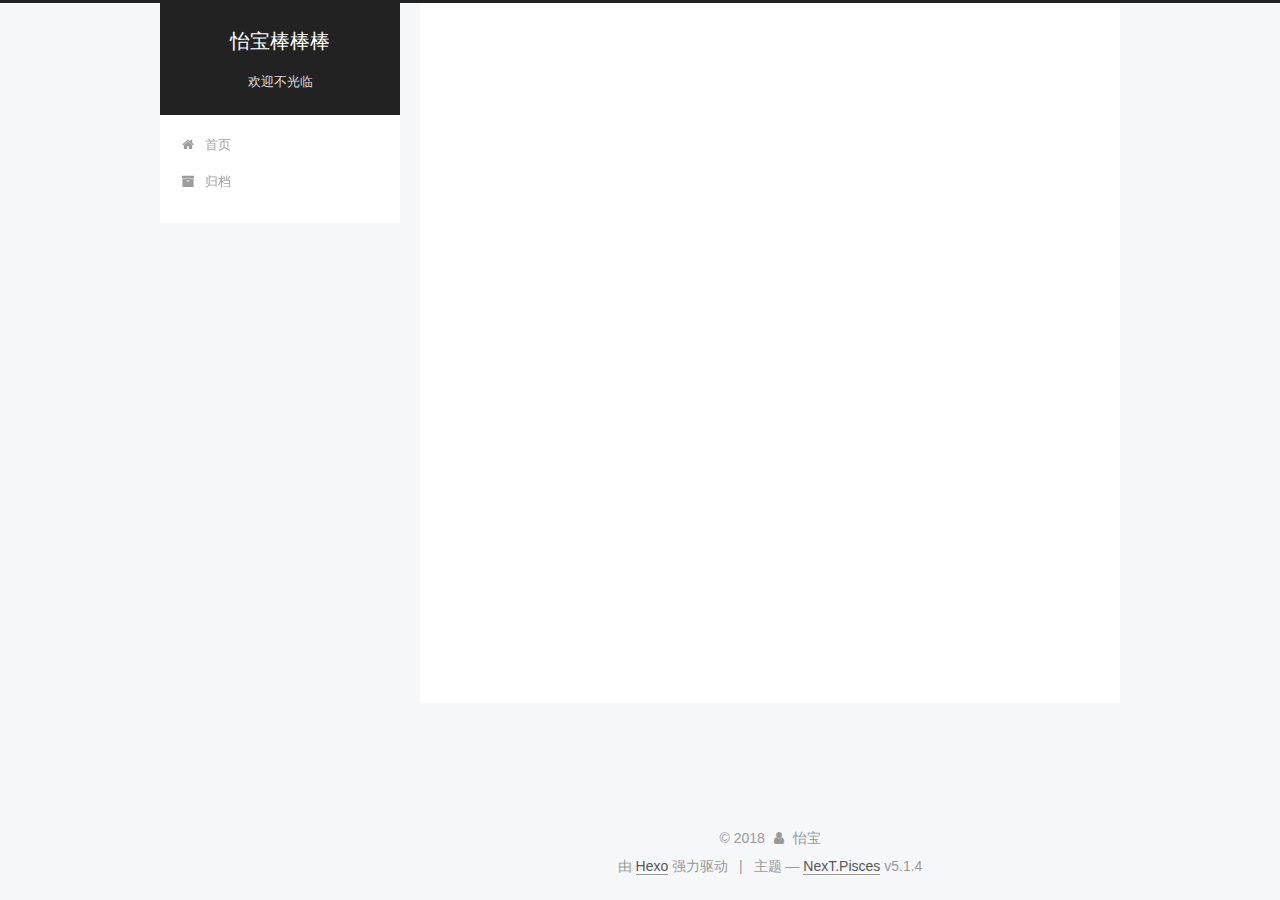
==== archives/index.html @ 4273680c "Site updated: 2018-04-27 15:50:08" ====
<!DOCTYPE html>



  


<html class="theme-next pisces use-motion" lang="zh-Hans">
<head>
  <meta charset="UTF-8"/>
<meta http-equiv="X-UA-Compatible" content="IE=edge" />
<meta name="viewport" content="width=device-width, initial-scale=1, maximum-scale=1"/>
<meta name="theme-color" content="#222">









<meta http-equiv="Cache-Control" content="no-transform" />
<meta http-equiv="Cache-Control" content="no-siteapp" />
















  
  
  <link href="/lib/fancybox/source/jquery.fancybox.css?v=2.1.5" rel="stylesheet" type="text/css" />







<link href="/lib/font-awesome/css/font-awesome.min.css?v=4.6.2" rel="stylesheet" type="text/css" />

<link href="/css/main.css?v=5.1.4" rel="stylesheet" type="text/css" />


  <link rel="apple-touch-icon" sizes="180x180" href="/images/apple-touch-icon-next.png?v=5.1.4">


  <link rel="icon" type="image/png" sizes="32x32" href="/images/favicon-32x32-next.png?v=5.1.4">


  <link rel="icon" type="image/png" sizes="16x16" href="/images/favicon-16x16-next.png?v=5.1.4">


  <link rel="mask-icon" href="/images/logo.svg?v=5.1.4" color="#222">





  <meta name="keywords" content="Hexo, NexT" />










<meta name="description" content="生命给予你时柠檬做柠檬水">
<meta property="og:type" content="website">
<meta property="og:title" content="怡宝棒棒棒">
<meta property="og:url" content="hestia1997.github.io/archives/index.html">
<meta property="og:site_name" content="怡宝棒棒棒">
<meta property="og:description" content="生命给予你时柠檬做柠檬水">
<meta property="og:locale" content="zh-Hans">
<meta name="twitter:card" content="summary">
<meta name="twitter:title" content="怡宝棒棒棒">
<meta name="twitter:description" content="生命给予你时柠檬做柠檬水">



<script type="text/javascript" id="hexo.configurations">
  var NexT = window.NexT || {};
  var CONFIG = {
    root: '/',
    scheme: 'Pisces',
    version: '5.1.4',
    sidebar: {"position":"left","display":"post","offset":12,"b2t":false,"scrollpercent":false,"onmobile":false},
    fancybox: true,
    tabs: true,
    motion: {"enable":true,"async":false,"transition":{"post_block":"fadeIn","post_header":"slideDownIn","post_body":"slideDownIn","coll_header":"slideLeftIn","sidebar":"slideUpIn"}},
    duoshuo: {
      userId: '0',
      author: '博主'
    },
    algolia: {
      applicationID: '',
      apiKey: '',
      indexName: '',
      hits: {"per_page":10},
      labels: {"input_placeholder":"Search for Posts","hits_empty":"We didn't find any results for the search: ${query}","hits_stats":"${hits} results found in ${time} ms"}
    }
  };
</script>



  <link rel="canonical" href="hestia1997.github.io/archives/"/>





  <title>归档 | 怡宝棒棒棒</title>
  








</head>

<body itemscope itemtype="http://schema.org/WebPage" lang="zh-Hans">

  
  
    
  

  <div class="container sidebar-position-left page-archive">
    <div class="headband"></div>

    <header id="header" class="header" itemscope itemtype="http://schema.org/WPHeader">
      <div class="header-inner"><div class="site-brand-wrapper">
  <div class="site-meta ">
    

    <div class="custom-logo-site-title">
      <a href="/"  class="brand" rel="start">
        <span class="logo-line-before"><i></i></span>
        <span class="site-title">怡宝棒棒棒</span>
        <span class="logo-line-after"><i></i></span>
      </a>
    </div>
      
        <p class="site-subtitle">欢迎不光临</p>
      
  </div>

  <div class="site-nav-toggle">
    <button>
      <span class="btn-bar"></span>
      <span class="btn-bar"></span>
      <span class="btn-bar"></span>
    </button>
  </div>
</div>

<nav class="site-nav">
  

  
    <ul id="menu" class="menu">
      
        
        <li class="menu-item menu-item-home">
          <a href="/" rel="section">
            
              <i class="menu-item-icon fa fa-fw fa-home"></i> <br />
            
            首页
          </a>
        </li>
      
        
        <li class="menu-item menu-item-archives">
          <a href="/archives/" rel="section">
            
              <i class="menu-item-icon fa fa-fw fa-archive"></i> <br />
            
            归档
          </a>
        </li>
      

      
    </ul>
  

  
</nav>



 </div>
    </header>

    <main id="main" class="main">
      <div class="main-inner">
        <div class="content-wrap">
          <div id="content" class="content">
            

  
  
  
  <div class="post-block archive">
    <div id="posts" class="posts-collapse">
      <span class="archive-move-on"></span>

      <span class="archive-page-counter">
        
        
        
          
        
        嗯..! 目前共计 1 篇日志。 继续努力。
      </span>

      

        
        
        

        
          
          <div class="collection-title">
            <h1 class="archive-year" id="archive-year-2018">2018</h1>
          </div>
        
        

        

  <article class="post post-type-normal" itemscope itemtype="http://schema.org/Article">
    <header class="post-header">

      <h2 class="post-title">
        
            <a class="post-title-link" href="/2018/04/27/hello-world/" itemprop="url">
              
                <span itemprop="name">Hello World</span>
              
            </a>
        
      </h2>

      <div class="post-meta">
        <time class="post-time" itemprop="dateCreated"
              datetime="2018-04-27T12:58:13+08:00"
              content="2018-04-27" >
          04-27
        </time>
      </div>

    </header>
  </article>



      

    </div>
  </div>
  
  
  

  



          </div>
          


          

        </div>
        
          
  
  <div class="sidebar-toggle">
    <div class="sidebar-toggle-line-wrap">
      <span class="sidebar-toggle-line sidebar-toggle-line-first"></span>
      <span class="sidebar-toggle-line sidebar-toggle-line-middle"></span>
      <span class="sidebar-toggle-line sidebar-toggle-line-last"></span>
    </div>
  </div>

  <aside id="sidebar" class="sidebar">
    
    <div class="sidebar-inner">

      

      

      <section class="site-overview-wrap sidebar-panel sidebar-panel-active">
        <div class="site-overview">
          <div class="site-author motion-element" itemprop="author" itemscope itemtype="http://schema.org/Person">
            
              <p class="site-author-name" itemprop="name">怡宝</p>
              <p class="site-description motion-element" itemprop="description">生命给予你时柠檬做柠檬水</p>
          </div>

          <nav class="site-state motion-element">

            
              <div class="site-state-item site-state-posts">
              
                <a href="/archives/">
              
                  <span class="site-state-item-count">1</span>
                  <span class="site-state-item-name">日志</span>
                </a>
              </div>
            

            

            

          </nav>

          

          

          
          

          
          

          

        </div>
      </section>

      

      

    </div>
  </aside>


        
      </div>
    </main>

    <footer id="footer" class="footer">
      <div class="footer-inner">
        <div class="copyright">&copy; <span itemprop="copyrightYear">2018</span>
  <span class="with-love">
    <i class="fa fa-user"></i>
  </span>
  <span class="author" itemprop="copyrightHolder">怡宝</span>

  
</div>


  <div class="powered-by">由 <a class="theme-link" target="_blank" href="https://hexo.io">Hexo</a> 强力驱动</div>



  <span class="post-meta-divider">|</span>



  <div class="theme-info">主题 &mdash; <a class="theme-link" target="_blank" href="https://github.com/iissnan/hexo-theme-next">NexT.Pisces</a> v5.1.4</div>




        







        
      </div>
    </footer>

    
      <div class="back-to-top">
        <i class="fa fa-arrow-up"></i>
        
      </div>
    

    

  </div>

  

<script type="text/javascript">
  if (Object.prototype.toString.call(window.Promise) !== '[object Function]') {
    window.Promise = null;
  }
</script>









  












  
  
    <script type="text/javascript" src="/lib/jquery/index.js?v=2.1.3"></script>
  

  
  
    <script type="text/javascript" src="/lib/fastclick/lib/fastclick.min.js?v=1.0.6"></script>
  

  
  
    <script type="text/javascript" src="/lib/jquery_lazyload/jquery.lazyload.js?v=1.9.7"></script>
  

  
  
    <script type="text/javascript" src="/lib/velocity/velocity.min.js?v=1.2.1"></script>
  

  
  
    <script type="text/javascript" src="/lib/velocity/velocity.ui.min.js?v=1.2.1"></script>
  

  
  
    <script type="text/javascript" src="/lib/fancybox/source/jquery.fancybox.pack.js?v=2.1.5"></script>
  


  


  <script type="text/javascript" src="/js/src/utils.js?v=5.1.4"></script>

  <script type="text/javascript" src="/js/src/motion.js?v=5.1.4"></script>



  
  


  <script type="text/javascript" src="/js/src/affix.js?v=5.1.4"></script>

  <script type="text/javascript" src="/js/src/schemes/pisces.js?v=5.1.4"></script>



  

  


  <script type="text/javascript" src="/js/src/bootstrap.js?v=5.1.4"></script>



  


  




	





  





  












  





  

  

  

  
  

  

  

  

</body>
</html>
---- css/main.css ----
/* normalize.css v3.0.2 | MIT License | git.io/normalize */
html {
  font-family: sans-serif; /* 1 */
  -ms-text-size-adjust: 100%; /* 2 */
  -webkit-text-size-adjust: 100%; /* 2 */
}
body {
  margin: 0;
}
article,
aside,
details,
figcaption,
figure,
footer,
header,
hgroup,
main,
menu,
nav,
section,
summary {
  display: block;
}
audio,
canvas,
progress,
video {
  display: inline-block; /* 1 */
  vertical-align: baseline; /* 2 */
}
audio:not([controls]) {
  display: none;
  height: 0;
}
[hidden],
template {
  display: none;
}
a {
  background-color: transparent;
}
a:active,
a:hover {
  outline: 0;
}
abbr[title] {
  border-bottom: 1px dotted;
}
b,
strong {
  font-weight: bold;
}
dfn {
  font-style: italic;
}
h1 {
  font-size: 2em;
  margin: 0.67em 0;
}
mark {
  background: #ff0;
  color: #000;
}
small {
  font-size: 80%;
}
sub,
sup {
  font-size: 75%;
  line-height: 0;
  position: relative;
  vertical-align: baseline;
}
sup {
  top: -0.5em;
}
sub {
  bottom: -0.25em;
}
img {
  border: 0;
}
svg:not(:root) {
  overflow: hidden;
}
figure {
  margin: 1em 40px;
}
hr {
  -moz-box-sizing: content-box;
  box-sizing: content-box;
  height: 0;
}
pre {
  overflow: auto;
}
code,
kbd,
pre,
samp {
  font-family: monospace, monospace;
  font-size: 1em;
}
button,
input,
optgroup,
select,
textarea {
  color: inherit; /* 1 */
  font: inherit; /* 2 */
  margin: 0; /* 3 */
}
button {
  overflow: visible;
}
button,
select {
  text-transform: none;
}
button,
html input[type="button"],
input[type="reset"],
input[type="submit"] {
  -webkit-appearance: button; /* 2 */
  cursor: pointer; /* 3 */
}
button[disabled],
html input[disabled] {
  cursor: default;
}
button::-moz-focus-inner,
input::-moz-focus-inner {
  border: 0;
  padding: 0;
}
input {
  line-height: normal;
}
input[type="checkbox"],
input[type="radio"] {
  box-sizing: border-box; /* 1 */
  padding: 0; /* 2 */
}
input[type="number"]::-webkit-inner-spin-button,
input[type="number"]::-webkit-outer-spin-button {
  height: auto;
}
input[type="search"] {
  -webkit-appearance: textfield; /* 1 */
  -moz-box-sizing: content-box;
  -webkit-box-sizing: content-box; /* 2 */
  box-sizing: content-box;
}
input[type="search"]::-webkit-search-cancel-button,
input[type="search"]::-webkit-search-decoration {
  -webkit-appearance: none;
}
fieldset {
  border: 1px solid #c0c0c0;
  margin: 0 2px;
  padding: 0.35em 0.625em 0.75em;
}
legend {
  border: 0; /* 1 */
  padding: 0; /* 2 */
}
textarea {
  overflow: auto;
}
optgroup {
  font-weight: bold;
}
table {
  border-collapse: collapse;
  border-spacing: 0;
}
td,
th {
  padding: 0;
}
::selection {
  background: #262a30;
  color: #fff;
}
body {
  position: relative;
  font-family: 'Lato', "PingFang SC", "Microsoft YaHei", sans-serif;
  font-size: 14px;
  line-height: 2;
  color: #555;
  background: #f5f7f9;
}
@media (max-width: 767px) {
  body {
    padding-right: 0 !important;
  }
}
@media (min-width: 768px) and (max-width: 991px) {
  body {
    padding-right: 0 !important;
  }
}
@media (min-width: 1600px) {
  body {
    font-size: 16px;
  }
}
h1,
h2,
h3,
h4,
h5,
h6 {
  margin: 0;
  padding: 0;
  font-weight: bold;
  line-height: 1.5;
  font-family: 'Lato', "PingFang SC", "Microsoft YaHei", sans-serif;
}
h2,
h3,
h4,
h5,
h6 {
  margin: 20px 0 15px;
}
h1 {
  font-size: 22px;
}
@media (max-width: 767px) {
  h1 {
    font-size: 18px;
  }
}
h2 {
  font-size: 20px;
}
@media (max-width: 767px) {
  h2 {
    font-size: 16px;
  }
}
h3 {
  font-size: 18px;
}
@media (max-width: 767px) {
  h3 {
    font-size: 14px;
  }
}
h4 {
  font-size: 16px;
}
@media (max-width: 767px) {
  h4 {
    font-size: 12px;
  }
}
h5 {
  font-size: 14px;
}
@media (max-width: 767px) {
  h5 {
    font-size: 10px;
  }
}
h6 {
  font-size: 12px;
}
@media (max-width: 767px) {
  h6 {
    font-size: 8px;
  }
}
p {
  margin: 0 0 20px 0;
}
a {
  color: #555;
  text-decoration: none;
  outline: none;
  border-bottom: 1px solid #999;
  word-wrap: break-word;
}
a:hover {
  color: #222;
  border-bottom-color: #222;
}
blockquote {
  margin: 0;
  padding: 0;
}
img {
  display: block;
  margin: auto;
  max-width: 100%;
  height: auto;
}
hr {
  margin: 40px 0;
  height: 3px;
  border: none;
  background-color: #ddd;
  background-image: repeating-linear-gradient(-45deg, #fff, #fff 4px, transparent 4px, transparent 8px);
}
blockquote {
  padding: 0 15px;
  color: #666;
  border-left: 4px solid #ddd;
}
blockquote cite::before {
  content: "-";
  padding: 0 5px;
}
dt {
  font-weight: 700;
}
dd {
  margin: 0;
  padding: 0;
}
kbd {
  border: 1px solid #ccc;
  border-radius: 0.2em;
  box-shadow: 0.1em 0.1em 0.2em rgba(0,0,0,0.1);
  background-color: #f9f9f9;
  font-family: inherit;
  background-image: -webkit-linear-gradient(top, #eee, #fff, #eee);
  padding: 0.1em 0.3em;
  white-space: nowrap;
}
.text-left {
  text-align: left;
}
.text-center {
  text-align: center;
}
.text-right {
  text-align: right;
}
.text-justify {
  text-align: justify;
}
.text-nowrap {
  white-space: nowrap;
}
.text-lowercase {
  text-transform: lowercase;
}
.text-uppercase {
  text-transform: uppercase;
}
.text-capitalize {
  text-transform: capitalize;
}
.center-block {
  display: block;
  margin-left: auto;
  margin-right: auto;
}
.clearfix:before,
.clearfix:after {
  content: " ";
  display: table;
}
.clearfix:after {
  clear: both;
}
.pullquote {
  width: 45%;
}
.pullquote.left {
  float: left;
  margin-left: 5px;
  margin-right: 10px;
}
.pullquote.right {
  float: right;
  margin-left: 10px;
  margin-right: 5px;
}
.affix.affix.affix {
  position: fixed;
}
.translation {
  margin-top: -20px;
  font-size: 14px;
  color: #999;
}
.scrollbar-measure {
  width: 100px;
  height: 100px;
  overflow: scroll;
  position: absolute;
  top: -9999px;
}
.use-motion .motion-element {
  opacity: 0;
}
table {
  margin: 20px 0;
  width: 100%;
  border-collapse: collapse;
  border-spacing: 0;
  border: 1px solid #ddd;
  font-size: 14px;
  table-layout: fixed;
  word-wrap: break-all;
}
table>tbody>tr:nth-of-type(odd) {
  background-color: #f9f9f9;
}
table>tbody>tr:hover {
  background-color: #f5f5f5;
}
caption,
th,
td {
  padding: 8px;
  text-align: left;
  vertical-align: middle;
  font-weight: normal;
}
th,
td {
  border-bottom: 3px solid #ddd;
  border-right: 1px solid #eee;
}
th {
  padding-bottom: 10px;
  font-weight: 700;
}
td {
  border-bottom-width: 1px;
}
html,
body {
  height: 100%;
}
.container {
  position: relative;
  min-height: 100%;
}
.header-inner {
  margin: 0 auto;
  padding: 100px 0 70px;
  width: 700px;
}
@media (min-width: 1600px) {
  .container .header-inner {
    width: 900px;
  }
}
.main {
  padding-bottom: 150px;
}
.main-inner {
  margin: 0 auto;
  width: 700px;
}
@media (min-width: 1600px) {
  .container .main-inner {
    width: 900px;
  }
}
.footer {
  position: absolute;
  left: 0;
  bottom: 0;
  width: 100%;
  min-height: 50px;
}
.footer-inner {
  box-sizing: border-box;
  margin: 20px auto;
  width: 700px;
}
@media (min-width: 1600px) {
  .container .footer-inner {
    width: 900px;
  }
}
pre,
.highlight {
  overflow: auto;
  margin: 20px 0;
  padding: 0;
  font-size: 13px;
  color: #4d4d4c;
  background: #f7f7f7;
  line-height: 1.6;
}
pre,
code {
  font-family: consolas, Menlo, "PingFang SC", "Microsoft YaHei", monospace;
}
code {
  padding: 2px 4px;
  word-wrap: break-word;
  color: #555;
  background: #eee;
  border-radius: 3px;
  font-size: 13px;
}
pre {
  padding: 10px;
}
pre code {
  padding: 0;
  color: #4d4d4c;
  background: none;
  text-shadow: none;
}
.highlight {
  border-radius: 1px;
}
.highlight pre {
  border: none;
  margin: 0;
  padding: 10px 0;
}
.highlight table {
  margin: 0;
  width: auto;
  border: none;
}
.highlight td {
  border: none;
  padding: 0;
}
.highlight figcaption {
  font-size: 1em;
  color: #4d4d4c;
  line-height: 1em;
  margin-bottom: 1em;
}
.highlight figcaption:before,
.highlight figcaption:after {
  content: " ";
  display: table;
}
.highlight figcaption:after {
  clear: both;
}
.highlight figcaption a {
  float: right;
  color: #4d4d4c;
}
.highlight figcaption a:hover {
  border-bottom-color: #4d4d4c;
}
.highlight .gutter pre {
  padding-left: 10px;
  padding-right: 10px;
  color: #869194;
  text-align: right;
  background-color: #eff2f3;
}
.highlight .code pre {
  width: 100%;
  padding-left: 10px;
  padding-right: 10px;
  background-color: #f7f7f7;
}
.highlight .line {
  height: 20px;
}
.gutter {
  -webkit-user-select: none;
  -moz-user-select: none;
  -ms-user-select: none;
  user-select: none;
}
.gist table {
  width: auto;
}
.gist table td {
  border: none;
}
pre .deletion {
  background: #fdd;
}
pre .addition {
  background: #dfd;
}
pre .meta {
  color: #8959a8;
}
pre .comment {
  color: #8e908c;
}
pre .variable,
pre .attribute,
pre .tag,
pre .regexp,
pre .ruby .constant,
pre .xml .tag .title,
pre .xml .pi,
pre .xml .doctype,
pre .html .doctype,
pre .css .id,
pre .css .class,
pre .css .pseudo {
  color: #c82829;
}
pre .number,
pre .preprocessor,
pre .built_in,
pre .literal,
pre .params,
pre .constant,
pre .command {
  color: #f5871f;
}
pre .ruby .class .title,
pre .css .rules .attribute,
pre .string,
pre .value,
pre .inheritance,
pre .header,
pre .ruby .symbol,
pre .xml .cdata,
pre .special,
pre .number,
pre .formula {
  color: #718c00;
}
pre .title,
pre .css .hexcolor {
  color: #3e999f;
}
pre .function,
pre .python .decorator,
pre .python .title,
pre .ruby .function .title,
pre .ruby .title .keyword,
pre .perl .sub,
pre .javascript .title,
pre .coffeescript .title {
  color: #4271ae;
}
pre .keyword,
pre .javascript .function {
  color: #8959a8;
}
.full-image.full-image.full-image.full-image {
  border: none;
  max-width: 100%;
  width: auto;
  margin: 20px auto 25px;
}
@media (min-width: 992px) {
  .full-image.full-image.full-image.full-image {
    max-width: none;
    width: 118%;
    margin: 0 -9%;
  }
}
.blockquote-center,
.page-home .post-type-quote blockquote,
.page-post-detail .post-type-quote blockquote {
  position: relative;
  margin: 40px 0;
  padding: 0;
  border-left: none;
  text-align: center;
}
.blockquote-center::before,
.page-home .post-type-quote blockquote::before,
.page-post-detail .post-type-quote blockquote::before,
.blockquote-center::after,
.page-home .post-type-quote blockquote::after,
.page-post-detail .post-type-quote blockquote::after {
  position: absolute;
  content: ' ';
  display: block;
  width: 100%;
  height: 24px;
  opacity: 0.2;
  background-repeat: no-repeat;
  background-position: 0 -6px;
  background-size: 22px 22px;
}
.blockquote-center::before,
.page-home .post-type-quote blockquote::before,
.page-post-detail .post-type-quote blockquote::before {
  top: -20px;
  background-image: url("../images/quote-l.svg");
  border-top: 1px solid #ccc;
}
.blockquote-center::after,
.page-home .post-type-quote blockquote::after,
.page-post-detail .post-type-quote blockquote::after {
  bottom: -20px;
  background-image: url("../images/quote-r.svg");
  border-bottom: 1px solid #ccc;
  background-position: 100% 8px;
}
.blockquote-center p,
.page-home .post-type-quote blockquote p,
.page-post-detail .post-type-quote blockquote p,
.blockquote-center div,
.page-home .post-type-quote blockquote div,
.page-post-detail .post-type-quote blockquote div {
  text-align: center;
}
.post .post-body .group-picture img {
  box-sizing: border-box;
  padding: 0 3px;
  border: none;
}
.post .group-picture-row {
  overflow: hidden;
  margin-top: 6px;
}
.post .group-picture-row:first-child {
  margin-top: 0;
}
.post .group-picture-column {
  float: left;
}
.page-post-detail .post-body .group-picture-column {
  float: none;
  margin-top: 10px;
  width: auto !important;
}
.page-post-detail .post-body .group-picture-column img {
  margin: 0 auto;
}
.page-archive .group-picture-container {
  overflow: hidden;
}
.page-archive .group-picture-row {
  float: left;
}
.page-archive .group-picture-row:first-child {
  margin-top: 6px;
}
.page-archive .group-picture-column {
  max-width: 150px;
  max-height: 150px;
}
.post-body .note {
  position: relative;
  padding: 15px;
  margin-bottom: 20px;
  border: 1px solid #eee;
  border-left-width: 5px;
  border-radius: 3px;
}
.post-body .note h2,
.post-body .note h3,
.post-body .note h4,
.post-body .note h5,
.post-body .note h6 {
  margin-top: 0;
  margin-bottom: 0;
  border-bottom: initial;
  padding-top: 0 !important;
}
.post-body .note p:first-child,
.post-body .note ul:first-child,
.post-body .note ol:first-child,
.post-body .note table:first-child,
.post-body .note pre:first-child,
.post-body .note blockquote:first-child {
  margin-top: 0;
}
.post-body .note p:last-child,
.post-body .note ul:last-child,
.post-body .note ol:last-child,
.post-body .note table:last-child,
.post-body .note pre:last-child,
.post-body .note blockquote:last-child {
  margin-bottom: 0;
}
.post-body .note.default {
  border-left-color: #777;
}
.post-body .note.default h2,
.post-body .note.default h3,
.post-body .note.default h4,
.post-body .note.default h5,
.post-body .note.default h6 {
  color: #777;
}
.post-body .note.primary {
  border-left-color: #6f42c1;
}
.post-body .note.primary h2,
.post-body .note.primary h3,
.post-body .note.primary h4,
.post-body .note.primary h5,
.post-body .note.primary h6 {
  color: #6f42c1;
}
.post-body .note.info {
  border-left-color: #428bca;
}
.post-body .note.info h2,
.post-body .note.info h3,
.post-body .note.info h4,
.post-body .note.info h5,
.post-body .note.info h6 {
  color: #428bca;
}
.post-body .note.success {
  border-left-color: #5cb85c;
}
.post-body .note.success h2,
.post-body .note.success h3,
.post-body .note.success h4,
.post-body .note.success h5,
.post-body .note.success h6 {
  color: #5cb85c;
}
.post-body .note.warning {
  border-left-color: #f0ad4e;
}
.post-body .note.warning h2,
.post-body .note.warning h3,
.post-body .note.warning h4,
.post-body .note.warning h5,
.post-body .note.warning h6 {
  color: #f0ad4e;
}
.post-body .note.danger {
  border-left-color: #d9534f;
}
.post-body .note.danger h2,
.post-body .note.danger h3,
.post-body .note.danger h4,
.post-body .note.danger h5,
.post-body .note.danger h6 {
  color: #d9534f;
}
.post-body .label {
  display: inline;
  padding: 0 2px;
  white-space: nowrap;
}
.post-body .label.default {
  background-color: #f0f0f0;
}
.post-body .label.primary {
  background-color: #efe6f7;
}
.post-body .label.info {
  background-color: #e5f2f8;
}
.post-body .label.success {
  background-color: #e7f4e9;
}
.post-body .label.warning {
  background-color: #fcf6e1;
}
.post-body .label.danger {
  background-color: #fae8eb;
}
.post-body .tabs {
  position: relative;
  display: block;
  margin-bottom: 20px;
  padding-top: 10px;
}
.post-body .tabs ul.nav-tabs {
  margin: 0;
  padding: 0;
  display: flex;
  margin-bottom: -1px;
}
@media (max-width: 413px) {
  .post-body .tabs ul.nav-tabs {
    display: block;
    margin-bottom: 5px;
  }
}
.post-body .tabs ul.nav-tabs li.tab {
  list-style-type: none !important;
  margin: 0 0.25em 0 0;
  border-top: 3px solid transparent;
  border-left: 1px solid transparent;
  border-right: 1px solid transparent;
}
@media (max-width: 413px) {
  .post-body .tabs ul.nav-tabs li.tab {
    margin: initial;
    border-top: 1px solid transparent;
    border-left: 3px solid transparent;
    border-right: 1px solid transparent;
    border-bottom: 1px solid transparent;
  }
}
.post-body .tabs ul.nav-tabs li.tab a {
  outline: 0;
  border-bottom: initial;
  display: block;
  line-height: 1.8em;
  padding: 0.25em 0.75em;
  transition-duration: 0.2s;
  transition-timing-function: ease-out;
  transition-delay: 0s;
}
.post-body .tabs ul.nav-tabs li.tab a i {
  width: 1.285714285714286em;
}
.post-body .tabs ul.nav-tabs li.tab.active {
  border-top: 3px solid #fc6423;
  border-left: 1px solid #ddd;
  border-right: 1px solid #ddd;
  background-color: #fff;
}
@media (max-width: 413px) {
  .post-body .tabs ul.nav-tabs li.tab.active {
    border-top: 1px solid #ddd;
    border-left: 3px solid #fc6423;
    border-right: 1px solid #ddd;
    border-bottom: 1px solid #ddd;
  }
}
.post-body .tabs ul.nav-tabs li.tab.active a {
  cursor: default;
  color: #555;
}
.post-body .tabs .tab-content {
  background-color: #fff;
}
.post-body .tabs .tab-content .tab-pane {
  border: 1px solid #ddd;
  padding: 20px 20px 0 20px;
}
.post-body .tabs .tab-content .tab-pane:not(.active) {
  display: none !important;
}
.post-body .tabs .tab-content .tab-pane.active {
  display: block !important;
}
.btn {
  display: inline-block;
  padding: 0 20px;
  font-size: 14px;
  color: #555;
  background: #fff;
  border: 2px solid #555;
  text-decoration: none;
  border-radius: 2px;
  transition-property: background-color;
  transition-duration: 0.2s;
  transition-timing-function: ease-in-out;
  transition-delay: 0s;
  line-height: 2;
}
.btn:hover {
  border-color: #222;
  color: #fff;
  background: #222;
}
.btn +.btn {
  margin: 0 0 8px 8px;
}
.btn .fa-fw {
  width: 1.285714285714286em;
  text-align: left;
}
.btn-bar {
  display: block;
  width: 22px;
  height: 2px;
  background: #555;
  border-radius: 1px;
}
.btn-bar+.btn-bar {
  margin-top: 4px;
}
.pagination {
  margin: 120px 0 40px;
  text-align: center;
  border-top: 1px solid #eee;
}
.page-number-basic,
.pagination .prev,
.pagination .next,
.pagination .page-number,
.pagination .space {
  display: inline-block;
  position: relative;
  top: -1px;
  margin: 0 10px;
  padding: 0 11px;
}
@media (max-width: 767px) {
  .page-number-basic,
  .pagination .prev,
  .pagination .next,
  .pagination .page-number,
  .pagination .space {
    margin: 0 5px;
  }
}
.pagination .prev,
.pagination .next,
.pagination .page-number {
  border-bottom: 0;
  border-top: 1px solid #eee;
  transition-property: border-color;
  transition-duration: 0.2s;
  transition-timing-function: ease-in-out;
  transition-delay: 0s;
}
.pagination .prev:hover,
.pagination .next:hover,
.pagination .page-number:hover {
  border-top-color: #222;
}
.pagination .space {
  padding: 0;
  margin: 0;
}
.pagination .prev {
  margin-left: 0;
}
.pagination .next {
  margin-right: 0;
}
.pagination .page-number.current {
  color: #fff;
  background: #ccc;
  border-top-color: #ccc;
}
@media (max-width: 767px) {
  .pagination {
    border-top: none;
  }
  .pagination .prev,
  .pagination .next,
  .pagination .page-number {
    margin-bottom: 10px;
    border-top: 0;
    border-bottom: 1px solid #eee;
    padding: 0 10px;
  }
  .pagination .prev:hover,
  .pagination .next:hover,
  .pagination .page-number:hover {
    border-bottom-color: #222;
  }
}
.comments {
  margin: 60px 20px 0;
}
.tag-cloud {
  text-align: center;
}
.tag-cloud a {
  display: inline-block;
  margin: 10px;
}
.back-to-top {
  box-sizing: border-box;
  position: fixed;
  bottom: -100px;
  right: 30px;
  z-index: 1050;
  padding: 0 6px;
  width: 24px;
  background: #222;
  font-size: 12px;
  opacity: 0.6;
  color: #fff;
  cursor: pointer;
  text-align: center;
  -webkit-transform: translateZ(0);
  transition-property: bottom;
  transition-duration: 0.2s;
  transition-timing-function: ease-in-out;
  transition-delay: 0s;
}
@media (min-width: 768px) and (max-width: 991px) {
  .back-to-top {
    display: none !important;
  }
}
@media (max-width: 767px) {
  .back-to-top {
    display: none !important;
  }
}
.back-to-top.back-to-top-on {
  bottom: 30px;
}
.header {
  background: transparent;
}
.header-inner {
  position: relative;
}
.headband {
  height: 3px;
  background: #222;
}
.site-meta {
  margin: 0;
  text-align: center;
}
@media (max-width: 767px) {
  .site-meta {
    text-align: center;
  }
}
.brand {
  position: relative;
  display: inline-block;
  padding: 0 40px;
  color: #fff;
  background: #222;
  border-bottom: none;
}
.brand:hover {
  color: #fff;
}
.logo {
  display: inline-block;
  margin-right: 5px;
  line-height: 36px;
  vertical-align: top;
}
.site-title {
  display: inline-block;
  vertical-align: top;
  line-height: 36px;
  font-size: 20px;
  font-weight: normal;
  font-family: 'Lato', "PingFang SC", "Microsoft YaHei", sans-serif;
}
.site-subtitle {
  margin-top: 10px;
  font-size: 13px;
  color: #ddd;
}
.use-motion .brand {
  opacity: 0;
}
.use-motion .logo,
.use-motion .site-title,
.use-motion .site-subtitle {
  opacity: 0;
  position: relative;
  top: -10px;
}
.site-nav-toggle {
  display: none;
  position: absolute;
  top: 10px;
  left: 10px;
}
@media (max-width: 767px) {
  .site-nav-toggle {
    display: block;
  }
}
.site-nav-toggle button {
  margin-top: 2px;
  padding: 9px 10px;
  background: transparent;
  border: none;
}
@media (max-width: 767px) {
  .site-nav {
    display: none;
    margin: 0 -10px;
    padding: 0 10px;
    clear: both;
    border-top: 1px solid #ddd;
  }
}
@media (min-width: 768px) and (max-width: 991px) {
  .site-nav {
    display: block !important;
  }
}
@media (min-width: 992px) {
  .site-nav {
    display: block !important;
  }
}
.menu {
  margin-top: 20px;
  padding-left: 0;
  text-align: center;
}
.menu .menu-item {
  display: inline-block;
  margin: 0 10px;
  list-style: none;
}
@media screen and (max-width: 767px) {
  .menu .menu-item {
    margin-top: 10px;
  }
}
.menu .menu-item a {
  display: block;
  font-size: 13px;
  line-height: inherit;
  border-bottom: 1px solid transparent;
  transition-property: border-color;
  transition-duration: 0.2s;
  transition-timing-function: ease-in-out;
  transition-delay: 0s;
}
.menu .menu-item a:hover,
.menu-item-active a {
  border-bottom-color: #222;
}
.menu .menu-item .fa {
  margin-right: 5px;
}
.use-motion .menu-item {
  opacity: 0;
}
.post-body {
  font-family: 'Lato', "PingFang SC", "Microsoft YaHei", sans-serif;
}
@media (max-width: 767px) {
  .post-body {
    word-break: break-word;
  }
}
.post-body .fancybox img {
  display: block !important;
  margin: 0 auto;
  cursor: pointer;
  cursor: zoom-in;
  cursor: -webkit-zoom-in;
}
.post-body .image-caption,
.post-body .figure .caption {
  margin: -20px auto 15px;
  text-align: center;
  font-size: 14px;
  color: #999;
  font-weight: bold;
  line-height: 1;
}
.post-sticky-flag {
  display: inline-block;
  font-size: 16px;
  -ms-transform: rotate(30deg);
  -webkit-transform: rotate(30deg);
  -moz-transform: rotate(30deg);
  -ms-transform: rotate(30deg);
  -o-transform: rotate(30deg);
  transform: rotate(30deg);
}
.use-motion .post-block,
.use-motion .pagination,
.use-motion .comments {
  opacity: 0;
}
.use-motion .post-header {
  opacity: 0;
}
.use-motion .post-body {
  opacity: 0;
}
.use-motion .collection-title {
  opacity: 0;
}
.posts-expand {
  padding-top: 40px;
}
@media (max-width: 767px) {
  .posts-expand {
    margin: 0 20px;
  }
  .post-body pre .gutter pre {
    padding-right: 10px;
  }
  .post-body .highlight {
    margin-left: 0px;
    margin-right: 0px;
    padding: 0;
  }
  .post-body .highlight .gutter pre {
    padding-right: 10px;
  }
}
@media (min-width: 992px) {
  .posts-expand .post-body {
    text-align: justify;
  }
}
.posts-expand .post-body h2,
.posts-expand .post-body h3,
.posts-expand .post-body h4,
.posts-expand .post-body h5,
.posts-expand .post-body h6 {
  padding-top: 10px;
}
.posts-expand .post-body h2 .header-anchor,
.posts-expand .post-body h3 .header-anchor,
.posts-expand .post-body h4 .header-anchor,
.posts-expand .post-body h5 .header-anchor,
.posts-expand .post-body h6 .header-anchor {
  float: right;
  margin-left: 10px;
  color: #ccc;
  border-bottom-style: none;
  visibility: hidden;
}
.posts-expand .post-body h2 .header-anchor:hover,
.posts-expand .post-body h3 .header-anchor:hover,
.posts-expand .post-body h4 .header-anchor:hover,
.posts-expand .post-body h5 .header-anchor:hover,
.posts-expand .post-body h6 .header-anchor:hover {
  color: inherit;
}
.posts-expand .post-body h2:hover .header-anchor,
.posts-expand .post-body h3:hover .header-anchor,
.posts-expand .post-body h4:hover .header-anchor,
.posts-expand .post-body h5:hover .header-anchor,
.posts-expand .post-body h6:hover .header-anchor {
  visibility: visible;
}
.posts-expand .post-body ul li {
  list-style: circle;
}
.posts-expand .post-body img {
  box-sizing: border-box;
  margin: auto;
  padding: 3px;
  border: 1px solid #ddd;
}
.posts-expand .post-body .fancybox img {
  margin: 0 auto 25px;
}
@media (max-width: 767px) {
  .posts-collapse {
    margin: 0 20px;
  }
  .posts-collapse .post-title,
  .posts-collapse .post-meta {
    display: block;
    width: auto;
    text-align: left;
  }
}
.posts-collapse {
  position: relative;
  z-index: 1010;
  margin-left: 55px;
}
.posts-collapse::after {
  content: " ";
  position: absolute;
  top: 20px;
  left: 0;
  margin-left: -2px;
  width: 4px;
  height: 100%;
  background: #f5f5f5;
  z-index: -1;
}
@media (max-width: 767px) {
  .posts-collapse {
    margin: 0 20px;
  }
}
.posts-collapse .collection-title {
  position: relative;
  margin: 60px 0;
}
.posts-collapse .collection-title h1,
.posts-collapse .collection-title h2 {
  margin-left: 20px;
}
.posts-collapse .collection-title small {
  color: #bbb;
  margin-left: 5px;
}
.posts-collapse .collection-title::before {
  content: " ";
  position: absolute;
  left: 0;
  top: 50%;
  margin-left: -4px;
  margin-top: -4px;
  width: 8px;
  height: 8px;
  background: #bbb;
  border-radius: 50%;
}
.posts-collapse .post {
  margin: 30px 0;
}
.posts-collapse .post-header {
  position: relative;
  transition-duration: 0.2s;
  transition-timing-function: ease-in-out;
  transition-delay: 0s;
  transition-property: border;
  border-bottom: 1px dashed #ccc;
}
.posts-collapse .post-header::before {
  content: " ";
  position: absolute;
  left: 0;
  top: 12px;
  width: 6px;
  height: 6px;
  margin-left: -4px;
  background: #bbb;
  border-radius: 50%;
  border: 1px solid #fff;
  transition-duration: 0.2s;
  transition-timing-function: ease-in-out;
  transition-delay: 0s;
  transition-property: background;
}
.posts-collapse .post-header:hover {
  border-bottom-color: #666;
}
.posts-collapse .post-header:hover::before {
  background: #222;
}
.posts-collapse .post-meta {
  position: absolute;
  font-size: 12px;
  left: 20px;
  top: 5px;
}
.posts-collapse .post-comments-count {
  display: none;
}
.posts-collapse .post-title {
  margin-left: 60px;
  font-size: 16px;
  font-weight: normal;
  line-height: inherit;
}
.posts-collapse .post-title::after {
  margin-left: 3px;
  opacity: 0.6;
}
.posts-collapse .post-title a {
  color: #666;
  border-bottom: none;
}
.page-home .post-type-quote .post-header,
.page-post-detail .post-type-quote .post-header,
.page-home .post-type-quote .post-tags,
.page-post-detail .post-type-quote .post-tags {
  display: none;
}
.posts-expand .post-title {
  text-align: center;
  word-break: break-word;
  font-weight: 400;
}
.posts-expand .post-title-link {
  display: inline-block;
  position: relative;
  color: #555;
  border-bottom: none;
  line-height: 1.2;
  vertical-align: top;
}
.posts-expand .post-title-link::before {
  content: "";
  position: absolute;
  width: 100%;
  height: 2px;
  bottom: 0;
  left: 0;
  background-color: #000;
  visibility: hidden;
  -webkit-transform: scaleX(0);
  -moz-transform: scaleX(0);
  -ms-transform: scaleX(0);
  -o-transform: scaleX(0);
  transform: scaleX(0);
  transition-duration: 0.2s;
  transition-timing-function: ease-in-out;
  transition-delay: 0s;
}
.posts-expand .post-title-link:hover::before {
  visibility: visible;
  -webkit-transform: scaleX(1);
  -moz-transform: scaleX(1);
  -ms-transform: scaleX(1);
  -o-transform: scaleX(1);
  transform: scaleX(1);
}
.posts-expand .post-title-link .fa {
  font-size: 16px;
}
.posts-expand .post-meta {
  margin: 3px 0 60px 0;
  color: #999;
  font-family: 'Lato', "PingFang SC", "Microsoft YaHei", sans-serif;
  font-size: 12px;
  text-align: center;
}
.posts-expand .post-meta .post-category-list {
  display: inline-block;
  margin: 0;
  padding: 3px;
}
.posts-expand .post-meta .post-category-list-link {
  color: #999;
}
.posts-expand .post-meta .post-description {
  font-size: 14px;
  margin-top: 2px;
}
.post-meta-divider {
  margin: 0 0.5em;
}
.post-meta-item-icon {
  margin-right: 3px;
}
@media (min-width: 768px) and (max-width: 991px) {
  .post-meta-item-icon {
    display: inline-block;
  }
}
@media (max-width: 767px) {
  .post-meta-item-icon {
    display: inline-block;
  }
}
@media (min-width: 768px) and (max-width: 991px) {
  .post-meta-item-text {
    display: none;
  }
}
@media (max-width: 767px) {
  .post-meta-item-text {
    display: none;
  }
}
@media (max-width: 767px) {
  .posts-expand .post-comments-count {
    display: none;
  }
}
.post-button {
  margin-top: 40px;
}
.posts-expand .post-tags {
  margin-top: 40px;
  text-align: center;
}
.posts-expand .post-tags a {
  display: inline-block;
  margin-right: 10px;
  font-size: 13px;
}
.post-nav {
  display: table;
  margin-top: 15px;
  width: 100%;
  border-top: 1px solid #eee;
}
.post-nav-divider {
  display: table-cell;
  width: 10%;
}
.post-nav-item {
  display: table-cell;
  padding: 10px 0 0 0;
  width: 45%;
  vertical-align: top;
}
.post-nav-item a {
  position: relative;
  display: block;
  line-height: 25px;
  font-size: 14px;
  color: #555;
  border-bottom: none;
}
.post-nav-item a:hover {
  color: #222;
  border-bottom: none;
}
.post-nav-item a:active {
  top: 2px;
}
.post-nav-item .fa {
  position: absolute;
  top: 8px;
  left: 0;
  font-size: 12px;
}
.post-nav-next a {
  padding-left: 15px;
}
.post-nav-prev {
  text-align: right;
}
.post-nav-prev a {
  padding-right: 15px;
}
.post-nav-prev .fa {
  right: 0;
  left: auto;
}
.posts-expand .post-eof {
  display: block;
  margin: 80px auto 60px;
  width: 8%;
  height: 1px;
  background: #ccc;
  text-align: center;
}
.post:last-child .post-eof.post-eof.post-eof {
  display: none;
}
.post-gallery {
  display: table;
  table-layout: fixed;
  width: 100%;
  border-collapse: separate;
}
.post-gallery-row {
  display: table-row;
}
.post-gallery .post-gallery-img {
  display: table-cell;
  text-align: center;
  vertical-align: middle;
  border: none;
}
.post-gallery .post-gallery-img img {
  max-width: 100%;
  max-height: 100%;
  border: none;
}
.fancybox-close,
.fancybox-close:hover {
  border: none;
}
.rtl.post-body p,
.rtl.post-body a,
.rtl.post-body h1,
.rtl.post-body h2,
.rtl.post-body h3,
.rtl.post-body h4,
.rtl.post-body h5,
.rtl.post-body h6,
.rtl.post-body li,
.rtl.post-body ul,
.rtl.post-body ol {
  direction: rtl;
  font-family: UKIJ Ekran;
}
.rtl.post-title {
  font-family: UKIJ Ekran;
}
.sidebar {
  position: fixed;
  right: 0;
  top: 0;
  bottom: 0;
  width: 0;
  z-index: 1040;
  box-shadow: inset 0 2px 6px #000;
  background: #222;
  -webkit-transform: translateZ(0);
}
.sidebar a {
  color: #999;
  border-bottom-color: #555;
}
.sidebar a:hover {
  color: #eee;
}
@media (min-width: 768px) and (max-width: 991px) {
  .sidebar {
    display: none !important;
  }
}
@media (max-width: 767px) {
  .sidebar {
    display: none !important;
  }
}
.sidebar-inner {
  position: relative;
  padding: 20px 10px;
  color: #999;
  text-align: center;
}
.site-overview-wrap {
  overflow: hidden;
}
.site-overview {
  overflow-y: auto;
  overflow-x: hidden;
}
.sidebar-toggle {
  position: fixed;
  right: 30px;
  bottom: 45px;
  width: 14px;
  height: 14px;
  padding: 5px;
  background: #222;
  line-height: 0;
  z-index: 1050;
  cursor: pointer;
  -webkit-transform: translateZ(0);
}
@media (min-width: 768px) and (max-width: 991px) {
  .sidebar-toggle {
    display: none !important;
  }
}
@media (max-width: 767px) {
  .sidebar-toggle {
    display: none !important;
  }
}
.sidebar-toggle-line {
  position: relative;
  display: inline-block;
  vertical-align: top;
  height: 2px;
  width: 100%;
  background: #fff;
  margin-top: 3px;
}
.sidebar-toggle-line:first-child {
  margin-top: 0;
}
.site-author-image {
  display: block;
  margin: 0 auto;
  padding: 2px;
  max-width: 120px;
  height: auto;
  border: 1px solid #eee;
}
.site-author-name {
  margin: 0;
  text-align: center;
  color: #222;
  font-weight: 600;
}
.site-description {
  margin-top: 0;
  text-align: center;
  font-size: 13px;
  color: #999;
}
.site-state {
  overflow: hidden;
  line-height: 1.4;
  white-space: nowrap;
  text-align: center;
}
.site-state-item {
  display: inline-block;
  padding: 0 15px;
  border-left: 1px solid #eee;
}
.site-state-item:first-child {
  border-left: none;
}
.site-state-item a {
  border-bottom: none;
}
.site-state-item-count {
  display: block;
  text-align: center;
  color: inherit;
  font-weight: 600;
  font-size: 16px;
}
.site-state-item-name {
  font-size: 13px;
  color: #999;
}
.feed-link {
  margin-top: 20px;
}
.feed-link a {
  display: inline-block;
  padding: 0 15px;
  color: #fc6423;
  border: 1px solid #fc6423;
  border-radius: 4px;
}
.feed-link a i {
  color: #fc6423;
  font-size: 14px;
}
.feed-link a:hover {
  color: #fff;
  background: #fc6423;
}
.feed-link a:hover i {
  color: #fff;
}
.links-of-author {
  margin-top: 20px;
}
.links-of-author a {
  display: inline-block;
  vertical-align: middle;
  margin-right: 10px;
  margin-bottom: 10px;
  border-bottom-color: #555;
  font-size: 13px;
}
.links-of-author a:before {
  display: inline-block;
  vertical-align: middle;
  margin-right: 3px;
  content: " ";
  width: 4px;
  height: 4px;
  border-radius: 50%;
  background: #fffb2a;
}
.links-of-blogroll {
  font-size: 13px;
}
.links-of-blogroll-title {
  margin-top: 20px;
  font-size: 14px;
  font-weight: 600;
}
.links-of-blogroll-list {
  margin: 0;
  padding: 0;
  list-style: none;
}
.links-of-blogroll-item {
  padding: 2px 10px;
}
.links-of-blogroll-item a {
  max-width: 280px;
  box-sizing: border-box;
  display: inline-block;
  overflow: hidden;
  white-space: nowrap;
  text-overflow: ellipsis;
}
.sidebar-nav {
  margin: 0 0 20px;
  padding-left: 0;
}
.sidebar-nav li {
  display: inline-block;
  cursor: pointer;
  border-bottom: 1px solid transparent;
  font-size: 14px;
  color: #555;
}
.sidebar-nav li:hover {
  color: #fc6423;
}
.page-post-detail .sidebar-nav-toc {
  padding: 0 5px;
}
.page-post-detail .sidebar-nav-overview {
  margin-left: 10px;
}
.sidebar-nav .sidebar-nav-active {
  color: #fc6423;
  border-bottom-color: #fc6423;
}
.sidebar-nav .sidebar-nav-active:hover {
  color: #fc6423;
}
.sidebar-panel {
  display: none;
}
.sidebar-panel-active {
  display: block;
}
.post-toc-empty {
  font-size: 14px;
  color: #666;
}
.post-toc-wrap {
  overflow: hidden;
}
.post-toc {
  overflow: auto;
}
.post-toc ol {
  margin: 0;
  padding: 0 2px 5px 10px;
  text-align: left;
  list-style: none;
  font-size: 14px;
}
.post-toc ol > ol {
  padding-left: 0;
}
.post-toc ol a {
  transition-duration: 0.2s;
  transition-timing-function: ease-in-out;
  transition-delay: 0s;
  transition-property: all;
  color: #666;
  border-bottom-color: #ccc;
}
.post-toc ol a:hover {
  color: #000;
  border-bottom-color: #000;
}
.post-toc .nav-item {
  overflow: hidden;
  text-overflow: ellipsis;
  text-align: justify;
  white-space: nowrap;
  line-height: 1.8;
}
.post-toc .nav .nav-child {
  display: none;
}
.post-toc .nav .active > .nav-child {
  display: block;
}
.post-toc .nav .active-current > .nav-child {
  display: block;
}
.post-toc .nav .active-current > .nav-child > .nav-item {
  display: block;
}
.post-toc .nav .active > a {
  color: #fc6423;
  border-bottom-color: #fc6423;
}
.post-toc .nav .active-current > a {
  color: #fc6423;
}
.post-toc .nav .active-current > a:hover {
  color: #fc6423;
}
.footer {
  font-size: 14px;
  color: #999;
}
.footer img {
  border: none;
}
.footer-inner {
  text-align: center;
}
.with-love {
  display: inline-block;
  margin: 0 5px;
}
.powered-by,
.theme-info {
  display: inline-block;
}
.cc-license {
  margin-top: 10px;
  text-align: center;
}
.cc-license .cc-opacity {
  opacity: 0.7;
  border-bottom: none;
}
.cc-license .cc-opacity:hover {
  opacity: 0.9;
}
.cc-license img {
  display: inline-block;
}
.theme-next #ds-thread #ds-reset {
  color: #555;
}
.theme-next #ds-thread #ds-reset .ds-replybox {
  margin-bottom: 30px;
}
.theme-next #ds-thread #ds-reset .ds-replybox .ds-avatar,
.theme-next #ds-reset .ds-avatar img {
  box-shadow: none;
}
.theme-next #ds-thread #ds-reset .ds-textarea-wrapper {
  border-color: #c7d4e1;
  background: none;
  border-top-right-radius: 3px;
  border-top-left-radius: 3px;
}
.theme-next #ds-thread #ds-reset .ds-textarea-wrapper textarea {
  height: 60px;
}
.theme-next #ds-reset .ds-rounded-top {
  border-radius: 0;
}
.theme-next #ds-thread #ds-reset .ds-post-toolbar {
  box-sizing: border-box;
  border: 1px solid #c7d4e1;
  background: #f6f8fa;
}
.theme-next #ds-thread #ds-reset .ds-post-options {
  height: 40px;
  border: none;
  background: none;
}
.theme-next #ds-thread #ds-reset .ds-toolbar-buttons {
  top: 11px;
}
.theme-next #ds-thread #ds-reset .ds-sync {
  top: 5px;
}
.theme-next #ds-thread #ds-reset .ds-post-button {
  top: 4px;
  right: 5px;
  width: 90px;
  height: 30px;
  border: 1px solid #c5ced7;
  border-radius: 3px;
  background-image: linear-gradient(#fbfbfc, #f5f7f9);
  color: #60676d;
}
.theme-next #ds-thread #ds-reset .ds-post-button:hover {
  background-position: 0 -30px;
  color: #60676d;
}
.theme-next #ds-thread #ds-reset .ds-comments-info {
  padding: 10px 0;
}
.theme-next #ds-thread #ds-reset .ds-sort {
  display: none;
}
.theme-next #ds-thread #ds-reset li.ds-tab a.ds-current {
  border: none;
  background: #f6f8fa;
  color: #60676d;
}
.theme-next #ds-thread #ds-reset li.ds-tab a.ds-current:hover {
  background-color: #e9f0f7;
  color: #60676d;
}
.theme-next #ds-thread #ds-reset li.ds-tab a {
  border-radius: 2px;
  padding: 5px;
}
.theme-next #ds-thread #ds-reset .ds-login-buttons p {
  color: #999;
  line-height: 36px;
}
.theme-next #ds-thread #ds-reset .ds-login-buttons .ds-service-list li {
  height: 28px;
}
.theme-next #ds-thread #ds-reset .ds-service-list a {
  background: none;
  padding: 5px;
  border: 1px solid;
  border-radius: 3px;
  text-align: center;
}
.theme-next #ds-thread #ds-reset .ds-service-list a:hover {
  color: #fff;
  background: #666;
}
.theme-next #ds-thread #ds-reset .ds-service-list .ds-weibo {
  color: #fc9b00;
  border-color: #fc9b00;
}
.theme-next #ds-thread #ds-reset .ds-service-list .ds-weibo:hover {
  background: #fc9b00;
}
.theme-next #ds-thread #ds-reset .ds-service-list .ds-qq {
  color: #60a3ec;
  border-color: #60a3ec;
}
.theme-next #ds-thread #ds-reset .ds-service-list .ds-qq:hover {
  background: #60a3ec;
}
.theme-next #ds-thread #ds-reset .ds-service-list .ds-renren {
  color: #2e7ac4;
  border-color: #2e7ac4;
}
.theme-next #ds-thread #ds-reset .ds-service-list .ds-renren:hover {
  background: #2e7ac4;
}
.theme-next #ds-thread #ds-reset .ds-service-list .ds-douban {
  color: #37994c;
  border-color: #37994c;
}
.theme-next #ds-thread #ds-reset .ds-service-list .ds-douban:hover {
  background: #37994c;
}
.theme-next #ds-thread #ds-reset .ds-service-list .ds-kaixin {
  color: #fef20d;
  border-color: #fef20d;
}
.theme-next #ds-thread #ds-reset .ds-service-list .ds-kaixin:hover {
  background: #fef20d;
}
.theme-next #ds-thread #ds-reset .ds-service-list .ds-netease {
  color: #f00;
  border-color: #f00;
}
.theme-next #ds-thread #ds-reset .ds-service-list .ds-netease:hover {
  background: #f00;
}
.theme-next #ds-thread #ds-reset .ds-service-list .ds-sohu {
  color: #ffcb05;
  border-color: #ffcb05;
}
.theme-next #ds-thread #ds-reset .ds-service-list .ds-sohu:hover {
  background: #ffcb05;
}
.theme-next #ds-thread #ds-reset .ds-service-list .ds-baidu {
  color: #2831e0;
  border-color: #2831e0;
}
.theme-next #ds-thread #ds-reset .ds-service-list .ds-baidu:hover {
  background: #2831e0;
}
.theme-next #ds-thread #ds-reset .ds-service-list .ds-google {
  color: #166bec;
  border-color: #166bec;
}
.theme-next #ds-thread #ds-reset .ds-service-list .ds-google:hover {
  background: #166bec;
}
.theme-next #ds-thread #ds-reset .ds-service-list .ds-weixin {
  color: #00ce0d;
  border-color: #00ce0d;
}
.theme-next #ds-thread #ds-reset .ds-service-list .ds-weixin:hover {
  background: #00ce0d;
}
.theme-next #ds-thread #ds-reset .ds-service-list .ds-more-services {
  border: none;
}
.theme-next #ds-thread #ds-reset .ds-service-list .ds-more-services:hover {
  background: none;
}
.theme-next #ds-reset .duoshuo-ua-admin {
  display: inline-block;
  color: #f00;
}
.theme-next #ds-reset .duoshuo-ua-platform,
.theme-next #ds-reset .duoshuo-ua-browser {
  color: #ccc;
}
.theme-next #ds-reset .duoshuo-ua-platform .fa,
.theme-next #ds-reset .duoshuo-ua-browser .fa {
  display: inline-block;
  margin-right: 3px;
}
.theme-next #ds-reset .duoshuo-ua-separator {
  display: inline-block;
  margin-left: 5px;
}
.theme-next .this_ua {
  background-color: #ccc !important;
  border-radius: 4px;
  padding: 0 5px !important;
  margin: 1px 1px !important;
  border: 1px solid #bbb !important;
  color: #fff;
  display: inline-block !important;
}
.theme-next .this_ua.admin {
  background-color: #d9534f !important;
  border-color: #d9534f !important;
}
.theme-next .this_ua.platform.iOS,
.theme-next .this_ua.platform.Mac,
.theme-next .this_ua.platform.Windows {
  background-color: #39b3d7 !important;
  border-color: #46b8da !important;
}
.theme-next .this_ua.platform.Linux {
  background-color: #3a3a3a !important;
  border-color: #1f1f1f !important;
}
.theme-next .this_ua.platform.Android {
  background-color: #00c47d !important;
  border-color: #01b171 !important;
}
.theme-next .this_ua.browser.Mobile,
.theme-next .this_ua.browser.Chrome {
  background-color: #5cb85c !important;
  border-color: #4cae4c !important;
}
.theme-next .this_ua.browser.Firefox {
  background-color: #f0ad4e !important;
  border-color: #eea236 !important;
}
.theme-next .this_ua.browser.Maxthon,
.theme-next .this_ua.browser.IE {
  background-color: #428bca !important;
  border-color: #357ebd !important;
}
.theme-next .this_ua.browser.baidu,
.theme-next .this_ua.browser.UCBrowser,
.theme-next .this_ua.browser.Opera {
  background-color: #d9534f !important;
  border-color: #d43f3a !important;
}
.theme-next .this_ua.browser.Android,
.theme-next .this_ua.browser.QQBrowser {
  background-color: #78ace9 !important;
  border-color: #4cae4c !important;
}
.post-spread {
  margin-top: 20px;
  text-align: center;
}
.jiathis_style {
  display: inline-block;
}
.jiathis_style a {
  border: none;
}
.fa {
  font-family: FontAwesome !important;
}
.post-spread {
  margin-top: 20px;
  text-align: center;
}
.bdshare-slide-button-box a {
  border: none;
}
.bdsharebuttonbox {
  display: inline-block;
}
.bdsharebuttonbox a {
  border: none;
}
.local-search-pop-overlay {
  position: fixed;
  width: 100%;
  height: 100%;
  top: 0;
  left: 0;
  z-index: 2080;
  background-color: rgba(0,0,0,0.3);
}
.local-search-popup {
  display: none;
  position: fixed;
  top: 10%;
  left: 50%;
  margin-left: -350px;
  width: 700px;
  height: 80%;
  padding: 0;
  background: #fff;
  color: #333;
  z-index: 9999;
  border-radius: 5px;
}
@media (max-width: 767px) {
  .local-search-popup {
    padding: 0;
    top: 0;
    left: 0;
    margin: 0;
    width: 100%;
    height: 100%;
    border-radius: 0;
  }
}
.local-search-popup ul.search-result-list {
  padding: 0;
  margin: 0 5px;
}
.local-search-popup p.search-result {
  border-bottom: 1px dashed #ccc;
  padding: 5px 0;
}
.local-search-popup a.search-result-title {
  font-weight: bold;
  font-size: 16px;
}
.local-search-popup .search-keyword {
  border-bottom: 1px dashed #f00;
  font-weight: bold;
  color: #f00;
}
.local-search-popup .local-search-header {
  padding: 5px;
  height: 36px;
  background: #f5f5f5;
  border-top-left-radius: 5px;
  border-top-right-radius: 5px;
}
.local-search-popup #local-search-result {
  overflow: auto;
  position: relative;
  padding: 5px 25px;
  height: calc(100% - 55px);
}
.local-search-popup .local-search-input-wrapper {
  display: inline-block;
  width: calc(100% - 90px);
  height: 36px;
  line-height: 36px;
  padding: 0 5px;
}
.local-search-popup .local-search-input-wrapper input {
  padding: 8px 0;
  height: 20px;
  display: block;
  width: 100%;
  outline: none;
  border: none;
  background: transparent;
  vertical-align: middle;
}
.local-search-popup .search-icon,
.local-search-popup .popup-btn-close {
  display: inline-block;
  font-size: 18px;
  color: #999;
  height: 36px;
  width: 18px;
  padding-left: 10px;
  padding-right: 10px;
}
.local-search-popup .search-icon {
  float: left;
}
.local-search-popup .popup-btn-close {
  border-left: 1px solid #eee;
  float: right;
  cursor: pointer;
}
.local-search-popup #no-result {
  position: absolute;
  left: 50%;
  top: 50%;
  -webkit-transform: translate(-50%, -50%);
  -webkit-transform: translate(-50%, -50%);
  -moz-transform: translate(-50%, -50%);
  -ms-transform: translate(-50%, -50%);
  -o-transform: translate(-50%, -50%);
  transform: translate(-50%, -50%);
  color: #ccc;
}
@media (min-width: 768px) and (max-width: 991px) {
  .busuanzi-count {
    width: auto;
  }
}
@media (max-width: 767px) {
  .busuanzi-count {
    width: auto;
  }
}
.site-uv,
.site-pv,
.page-pv {
  display: inline-block;
}
.site-uv .busuanzi-value,
.site-pv .busuanzi-value,
.page-pv .busuanzi-value {
  margin: 0 5px;
}
.site-uv {
  margin-right: 10px;
}
.site-uv::after {
  content: "|";
  padding-left: 10px;
}
.page-archive .archive-page-counter {
  position: relative;
  top: 3px;
  left: 20px;
}
@media (max-width: 767px) {
  .page-archive .archive-page-counter {
    top: 5px;
  }
}
.page-archive .posts-collapse .archive-move-on {
  position: absolute;
  top: 11px;
  left: 0;
  margin-left: -6px;
  width: 10px;
  height: 10px;
  opacity: 0.5;
  background: #555;
  border: 1px solid #fff;
  border-radius: 50%;
}
.category-all-page .category-all-title {
  text-align: center;
}
.category-all-page .category-all {
  margin-top: 20px;
}
.category-all-page .category-list {
  margin: 0;
  padding: 0;
  list-style: none;
}
.category-all-page .category-list-item {
  margin: 5px 10px;
}
.category-all-page .category-list-count {
  color: #bbb;
}
.category-all-page .category-list-count:before {
  display: inline;
  content: " (";
}
.category-all-page .category-list-count:after {
  display: inline;
  content: ") ";
}
.category-all-page .category-list-child {
  padding-left: 10px;
}
#schedule ul#event-list {
  padding-left: 30px;
}
#schedule ul#event-list hr {
  margin: 20px 0 45px 0 !important;
  background: #222;
}
#schedule ul#event-list hr:after {
  display: inline-block;
  content: 'NOW';
  background: #222;
  color: #fff;
  font-weight: bold;
  text-align: right;
  padding: 0 5px;
}
#schedule ul#event-list li.event {
  margin: 20px 0px;
  background: #f9f9f9;
  padding-left: 10px;
  min-height: 40px;
}
#schedule ul#event-list li.event h2.event-summary {
  margin: 0;
  padding-bottom: 3px;
}
#schedule ul#event-list li.event h2.event-summary:before {
  display: inline-block;
  font-family: FontAwesome;
  font-size: 8px;
  content: '\f111';
  vertical-align: middle;
  margin-right: 25px;
  color: #bbb;
}
#schedule ul#event-list li.event span.event-relative-time {
  display: inline-block;
  font-size: 12px;
  font-weight: 400;
  padding-left: 12px;
  color: #bbb;
}
#schedule ul#event-list li.event span.event-details {
  display: block;
  color: #bbb;
  margin-left: 56px;
  padding-top: 3px;
  padding-bottom: 6px;
  text-indent: -24px;
  line-height: 18px;
}
#schedule ul#event-list li.event span.event-details:before {
  text-indent: 0;
  display: inline-block;
  width: 14px;
  font-family: FontAwesome;
  text-align: center;
  margin-right: 9px;
  color: #bbb;
}
#schedule ul#event-list li.event span.event-details.event-location:before {
  content: '\f041';
}
#schedule ul#event-list li.event span.event-details.event-duration:before {
  content: '\f017';
}
#schedule ul#event-list li.event-past {
  background: #fcfcfc;
}
#schedule ul#event-list li.event-past > * {
  opacity: 0.6;
}
#schedule ul#event-list li.event-past h2.event-summary {
  color: #bbb;
}
#schedule ul#event-list li.event-past h2.event-summary:before {
  color: #dfdfdf;
}
#schedule ul#event-list li.event-now {
  background: #222;
  color: #fff;
  padding: 15px 0 15px 10px;
}
#schedule ul#event-list li.event-now h2.event-summary:before {
  -webkit-transform: scale(1.2);
  -moz-transform: scale(1.2);
  -ms-transform: scale(1.2);
  -o-transform: scale(1.2);
  transform: scale(1.2);
  color: #fff;
  animation: dot-flash 1s alternate infinite ease-in-out;
}
#schedule ul#event-list li.event-now * {
  color: #fff !important;
}
@-moz-keyframes dot-flash {
  from {
    opacity: 1;
    -webkit-transform: scale(1.1);
    -moz-transform: scale(1.1);
    -ms-transform: scale(1.1);
    -o-transform: scale(1.1);
    transform: scale(1.1);
  }
  to {
    opacity: 0;
    -webkit-transform: scale(1);
    -moz-transform: scale(1);
    -ms-transform: scale(1);
    -o-transform: scale(1);
    transform: scale(1);
  }
}
@-webkit-keyframes dot-flash {
  from {
    opacity: 1;
    -webkit-transform: scale(1.1);
    -moz-transform: scale(1.1);
    -ms-transform: scale(1.1);
    -o-transform: scale(1.1);
    transform: scale(1.1);
  }
  to {
    opacity: 0;
    -webkit-transform: scale(1);
    -moz-transform: scale(1);
    -ms-transform: scale(1);
    -o-transform: scale(1);
    transform: scale(1);
  }
}
@-o-keyframes dot-flash {
  from {
    opacity: 1;
    -webkit-transform: scale(1.1);
    -moz-transform: scale(1.1);
    -ms-transform: scale(1.1);
    -o-transform: scale(1.1);
    transform: scale(1.1);
  }
  to {
    opacity: 0;
    -webkit-transform: scale(1);
    -moz-transform: scale(1);
    -ms-transform: scale(1);
    -o-transform: scale(1);
    transform: scale(1);
  }
}
@keyframes dot-flash {
  from {
    opacity: 1;
    -webkit-transform: scale(1.1);
    -moz-transform: scale(1.1);
    -ms-transform: scale(1.1);
    -o-transform: scale(1.1);
    transform: scale(1.1);
  }
  to {
    opacity: 0;
    -webkit-transform: scale(1);
    -moz-transform: scale(1);
    -ms-transform: scale(1);
    -o-transform: scale(1);
    transform: scale(1);
  }
}
.page-post-detail .sidebar-toggle-line {
  background: #fc6423;
}
.page-post-detail .comments {
  overflow: hidden;
}
.header {
  position: relative;
  margin: 0 auto;
  width: 960px;
}
@media (min-width: 768px) and (max-width: 991px) {
  .header {
    width: auto;
  }
}
@media (max-width: 767px) {
  .header {
    width: auto;
  }
}
.header-inner {
  position: absolute;
  top: 0;
  overflow: hidden;
  padding: 0;
  width: 240px;
  background: #fff;
  box-shadow: initial;
  border-radius: initial;
}
@media (min-width: 1600px) {
  .container .header-inner {
    width: 240px;
  }
}
@media (min-width: 768px) and (max-width: 991px) {
  .header-inner {
    position: relative;
    width: auto;
    border-radius: initial;
  }
}
@media (max-width: 767px) {
  .header-inner {
    position: relative;
    width: auto;
    border-radius: initial;
  }
}
.main:before,
.main:after {
  content: " ";
  display: table;
}
.main:after {
  clear: both;
}
@media (min-width: 768px) and (max-width: 991px) {
  .main {
    padding-bottom: 100px;
  }
}
@media (max-width: 767px) {
  .main {
    padding-bottom: 100px;
  }
}
.container .main-inner {
  width: 960px;
}
@media (min-width: 768px) and (max-width: 991px) {
  .container .main-inner {
    width: auto;
  }
}
@media (max-width: 767px) {
  .container .main-inner {
    width: auto;
  }
}
.content-wrap {
  float: right;
  box-sizing: border-box;
  padding: 40px;
  width: 700px;
  background: #fff;
  min-height: 700px;
  box-shadow: initial;
  border-radius: initial;
}
@media (min-width: 768px) and (max-width: 991px) {
  .content-wrap {
    width: 100%;
    padding: 20px;
    border-radius: initial;
  }
}
@media (max-width: 767px) {
  .content-wrap {
    width: 100%;
    padding: 20px;
    min-height: auto;
    border-radius: initial;
  }
}
.sidebar {
  position: static;
  float: left;
  margin-top: 300px;
  width: 240px;
  background: #f5f7f9;
  box-shadow: none;
}
@media (min-width: 768px) and (max-width: 991px) {
  .sidebar {
    display: none;
  }
}
@media (max-width: 767px) {
  .sidebar {
    display: none;
  }
}
.sidebar-toggle {
  display: none;
}
.footer-inner {
  width: 960px;
  padding-left: 260px;
}
@media (min-width: 768px) and (max-width: 991px) {
  .footer-inner {
    width: auto;
    padding-left: 0 !important;
    padding-right: 0 !important;
  }
}
@media (max-width: 767px) {
  .footer-inner {
    width: auto;
    padding-left: 0 !important;
    padding-right: 0 !important;
  }
}
.sidebar-position-right .header-inner {
  right: 0;
}
.sidebar-position-right .content-wrap {
  float: left;
}
.sidebar-position-right .sidebar {
  float: right;
}
.sidebar-position-right .footer-inner {
  padding-left: 0;
  padding-right: 260px;
}
.site-brand-wrapper {
  position: relative;
}
.site-meta {
  padding: 20px 0;
  color: #fff;
  background: #222;
}
@media (min-width: 768px) and (max-width: 991px) {
  .site-meta {
    box-shadow: 0 0 16px rgba(0,0,0,0.5);
  }
}
@media (max-width: 767px) {
  .site-meta {
    box-shadow: 0 0 16px rgba(0,0,0,0.5);
  }
}
.brand {
  padding: 0;
  background: none;
}
.brand:hover {
  color: #fff;
}
.site-subtitle {
  margin: 10px 10px 0;
  font-weight: initial;
}
.site-search form {
  display: none;
}
.site-nav {
  border-top: none;
}
@media (min-width: 768px) and (max-width: 991px) {
  .site-nav {
    display: none !important;
  }
}
@media (min-width: 768px) and (max-width: 991px) {
  .site-nav-on {
    display: block !important;
  }
}
.menu .menu-item {
  display: block;
  margin: 0;
}
.menu .menu-item a {
  position: relative;
  box-sizing: border-box;
  padding: 5px 20px;
  text-align: left;
  line-height: inherit;
  transition-property: background-color;
  transition-duration: 0.2s;
  transition-timing-function: ease-in-out;
  transition-delay: 0s;
}
.menu .menu-item a:hover,
.menu-item-active a {
  background: #f9f9f9;
  border-bottom-color: #fff;
}
.menu .menu-item br {
  display: none;
}
.menu-item-active a:after {
  content: " ";
  position: absolute;
  top: 50%;
  margin-top: -3px;
  right: 15px;
  width: 6px;
  height: 6px;
  border-radius: 50%;
  background-color: #bbb;
}
.btn-bar {
  background-color: #fff;
}
.site-nav-toggle {
  left: 20px;
  top: 50%;
  -webkit-transform: translateY(-50%);
  -webkit-transform: translateY(-50%);
  -moz-transform: translateY(-50%);
  -ms-transform: translateY(-50%);
  -o-transform: translateY(-50%);
  transform: translateY(-50%);
}
@media (min-width: 768px) and (max-width: 991px) {
  .site-nav-toggle {
    display: block;
  }
}
.use-motion .sidebar .motion-element {
  opacity: 1;
}
.sidebar {
  margin-left: -100%;
  right: auto;
  bottom: auto;
  -webkit-transform: none;
}
.sidebar-inner {
  box-sizing: border-box;
  width: 240px;
  color: #555;
  background: #fff;
  box-shadow: initial;
  border-radius: initial;
  opacity: 0;
}
.sidebar-inner.affix {
  position: fixed;
  top: 12px;
}
.sidebar-inner.affix-bottom {
  position: absolute;
}
.site-overview {
  text-align: left;
}
.site-author:before,
.site-author:after {
  content: " ";
  display: table;
}
.site-author:after {
  clear: both;
}
.sidebar a {
  color: #555;
}
.sidebar a:hover {
  color: #222;
}
.site-state-item {
  padding: 0 10px;
}
.links-of-author-item a:before {
  display: none;
}
.links-of-author-item a {
  border-bottom: none;
  text-decoration: underline;
}
.feed-link {
  border-top: 1px dotted #ccc;
  border-bottom: 1px dotted #ccc;
  text-align: center;
}
.feed-link a {
  display: block;
  color: #fc6423;
  border: none;
}
.feed-link a:hover {
  background: none;
  color: #e34603;
}
.feed-link a:hover i {
  color: #e34603;
}
.links-of-author {
  display: flex;
  flex-wrap: wrap;
  justify-content: center;
}
.links-of-author-item {
  margin: 5px 0 0;
  width: 50%;
}
.links-of-author-item a {
  max-width: 216px;
  box-sizing: border-box;
  display: inline-block;
  margin-right: 0;
  margin-bottom: 0;
  padding: 0 5px;
  overflow: hidden;
  white-space: nowrap;
  text-overflow: ellipsis;
}
.links-of-author-item a {
  display: block;
  text-decoration: none;
}
.links-of-author-item a:hover {
  border-radius: 4px;
  background: #eee;
}
.links-of-author-item .fa {
  margin-right: 2px;
  font-size: 16px;
}
.links-of-author-item .fa-globe {
  font-size: 15px;
}
.links-of-blogroll {
  text-align: center;
  margin-top: 20px;
  padding: 3px 0 0;
  border-top: 1px dotted #ccc;
}
.links-of-blogroll-title {
  margin-top: 0;
}
.links-of-blogroll-item {
  padding: 0;
}
.links-of-blogroll-inline:before,
.links-of-blogroll-inline:after {
  content: " ";
  display: table;
}
.links-of-blogroll-inline:after {
  clear: both;
}
.links-of-blogroll-inline .links-of-blogroll-item {
  margin: 5px 0 0;
  width: 50%;
  display: inline-block;
  width: unset;
}
.links-of-blogroll-inline .links-of-blogroll-item a {
  max-width: 216px;
  box-sizing: border-box;
  display: inline-block;
  margin-right: 0;
  margin-bottom: 0;
  padding: 0 5px;
  overflow: hidden;
  white-space: nowrap;
  text-overflow: ellipsis;
}
@media (max-width: 767px) {
  .post-body {
    text-align: justify;
  }
}
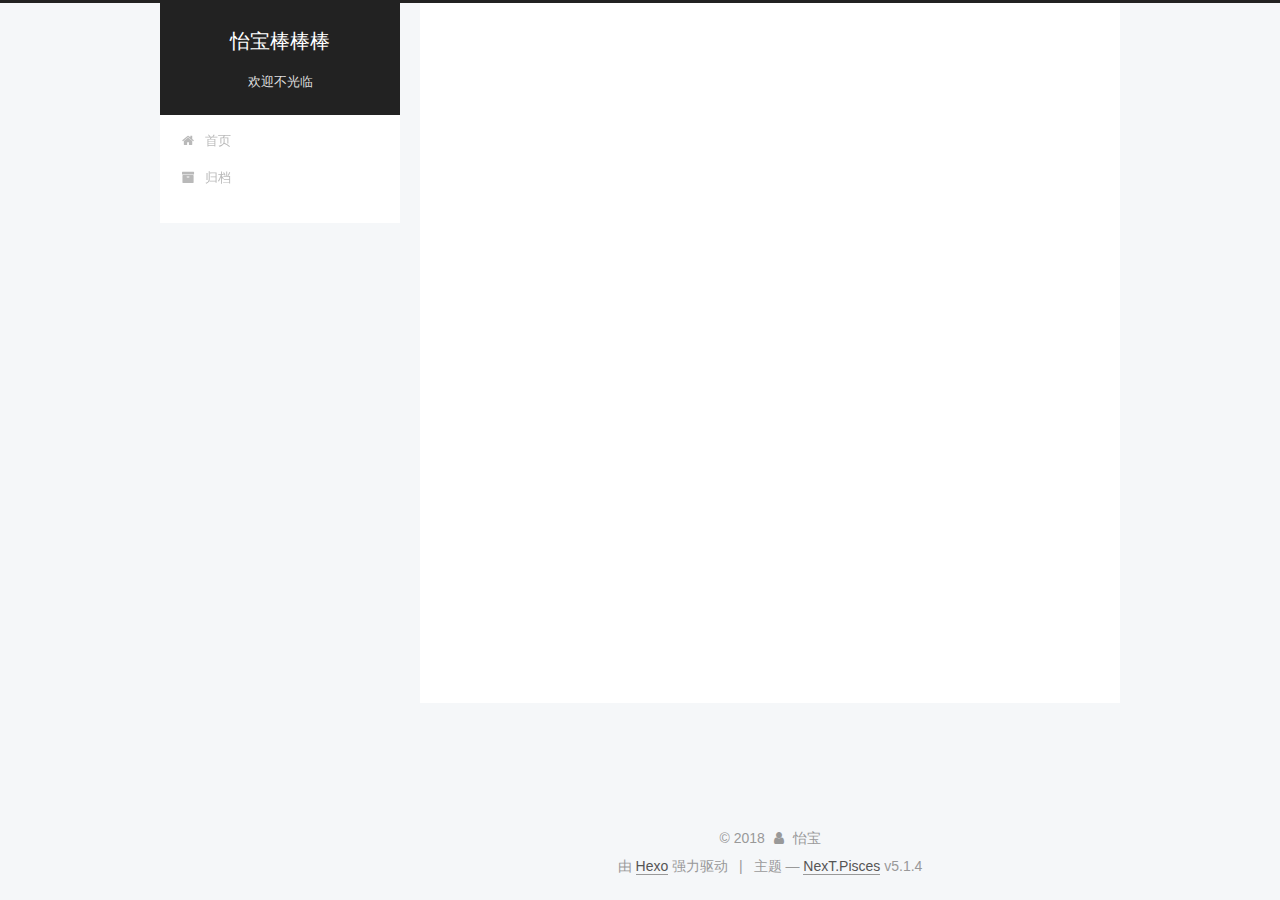
==== commit c9e3f0f7: "Site updated: 2018-04-27 16:07:33" ====
--- a/archives/index.html
+++ b/archives/index.html
@@ -73,6 +73,8 @@
 
 
 
+
+  <link rel="alternate" href="/atom.xml" title="怡宝棒棒棒" type="application/atom+xml" />
 
 
 
@@ -341,6 +343,13 @@
           </nav>
 
           
+            <div class="feed-link motion-element">
+              <a href="/atom.xml" rel="alternate">
+                <i class="fa fa-rss"></i>
+                RSS
+              </a>
+            </div>
+          
 
           
 
--- a/css/main.css
+++ b/css/main.css
@@ -1823,7 +1823,7 @@
   width: 4px;
   height: 4px;
   border-radius: 50%;
-  background: #fffb2a;
+  background: #ffcfa7;
 }
 .links-of-blogroll {
   font-size: 13px;
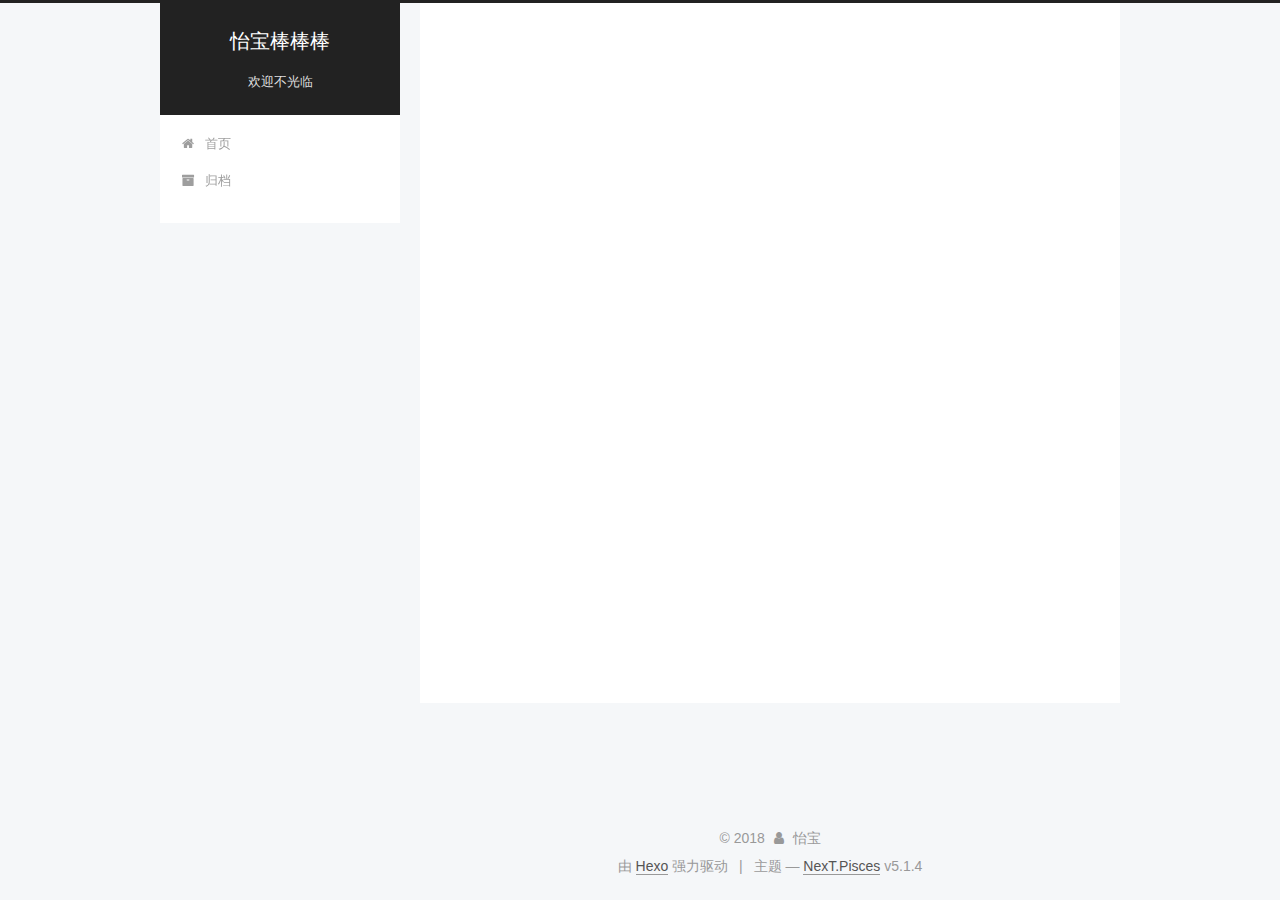
==== commit 8eecfea0: "Site updated: 2018-05-10 19:45:00" ====
--- a/archives/index.html
+++ b/archives/index.html
@@ -72,6 +72,8 @@
 
 
 
+
+  
 
 
   <link rel="alternate" href="/atom.xml" title="怡宝棒棒棒" type="application/atom+xml" />
@@ -258,7 +260,7 @@
         
             <a class="post-title-link" href="/2018/04/27/hello-world/" itemprop="url">
               
-                <span itemprop="name">Hello World</span>
+                <span itemprop="name">��������</span>
               
             </a>
         
--- a/css/main.css
+++ b/css/main.css
@@ -1823,7 +1823,7 @@
   width: 4px;
   height: 4px;
   border-radius: 50%;
-  background: #ffcfa7;
+  background: #ffcd12;
 }
 .links-of-blogroll {
   font-size: 13px;
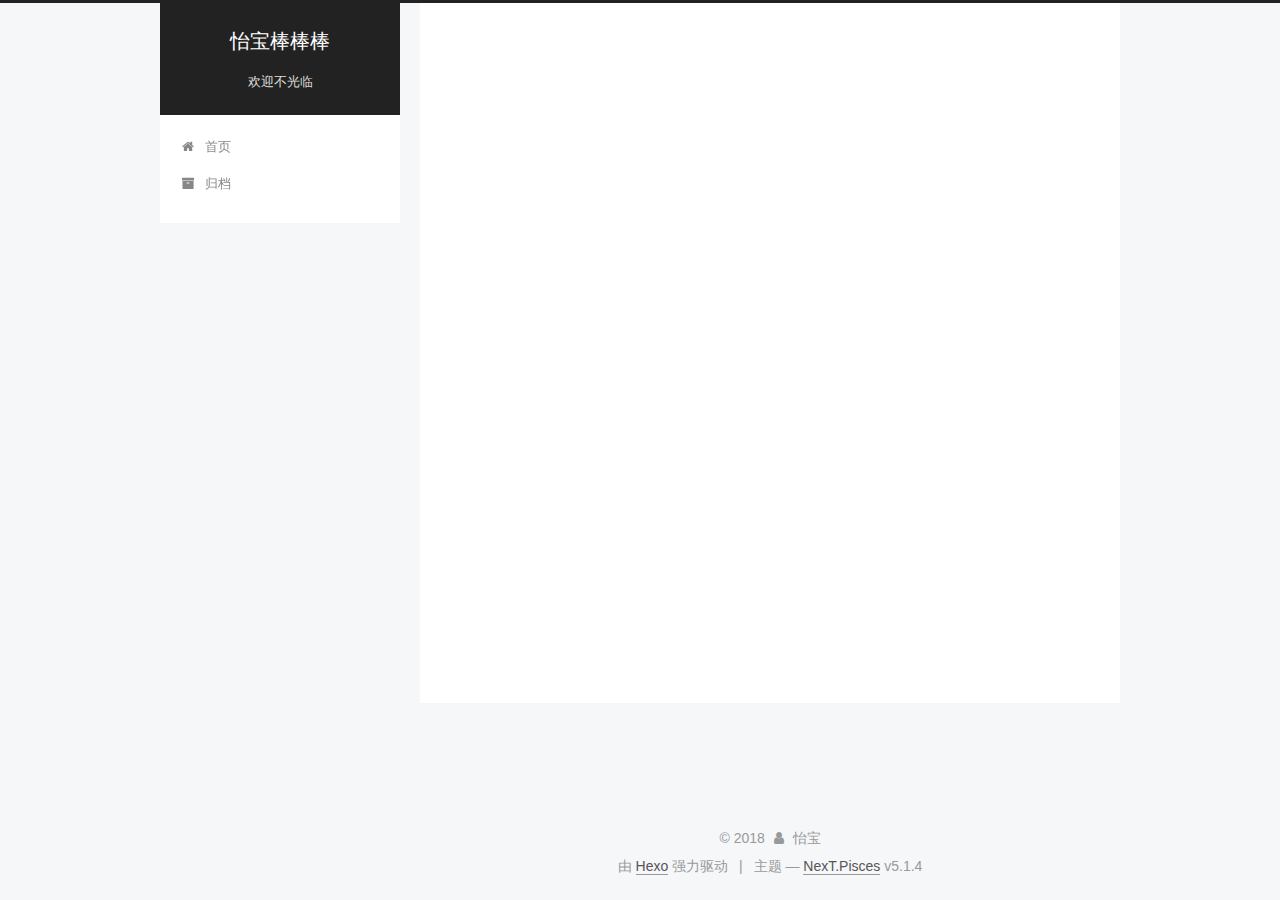
==== commit 9099cf0f: "Site updated: 2018-05-10 23:12:18" ====
--- a/archives/index.html
+++ b/archives/index.html
@@ -258,9 +258,9 @@
 
       <h2 class="post-title">
         
-            <a class="post-title-link" href="/2018/04/27/hello-world/" itemprop="url">
+            <a class="post-title-link" href="/2018/05/10/2018-5-10/" itemprop="url">
               
-                <span itemprop="name">��������</span>
+                <span itemprop="name">未命名</span>
               
             </a>
         
@@ -268,9 +268,9 @@
 
       <div class="post-meta">
         <time class="post-time" itemprop="dateCreated"
-              datetime="2018-04-27T12:58:13+08:00"
-              content="2018-04-27" >
-          04-27
+              datetime="2018-05-10T22:40:31+08:00"
+              content="2018-05-10" >
+          05-10
         </time>
       </div>
 
--- a/css/main.css
+++ b/css/main.css
@@ -1823,7 +1823,7 @@
   width: 4px;
   height: 4px;
   border-radius: 50%;
-  background: #ffcd12;
+  background: #11ffe5;
 }
 .links-of-blogroll {
   font-size: 13px;
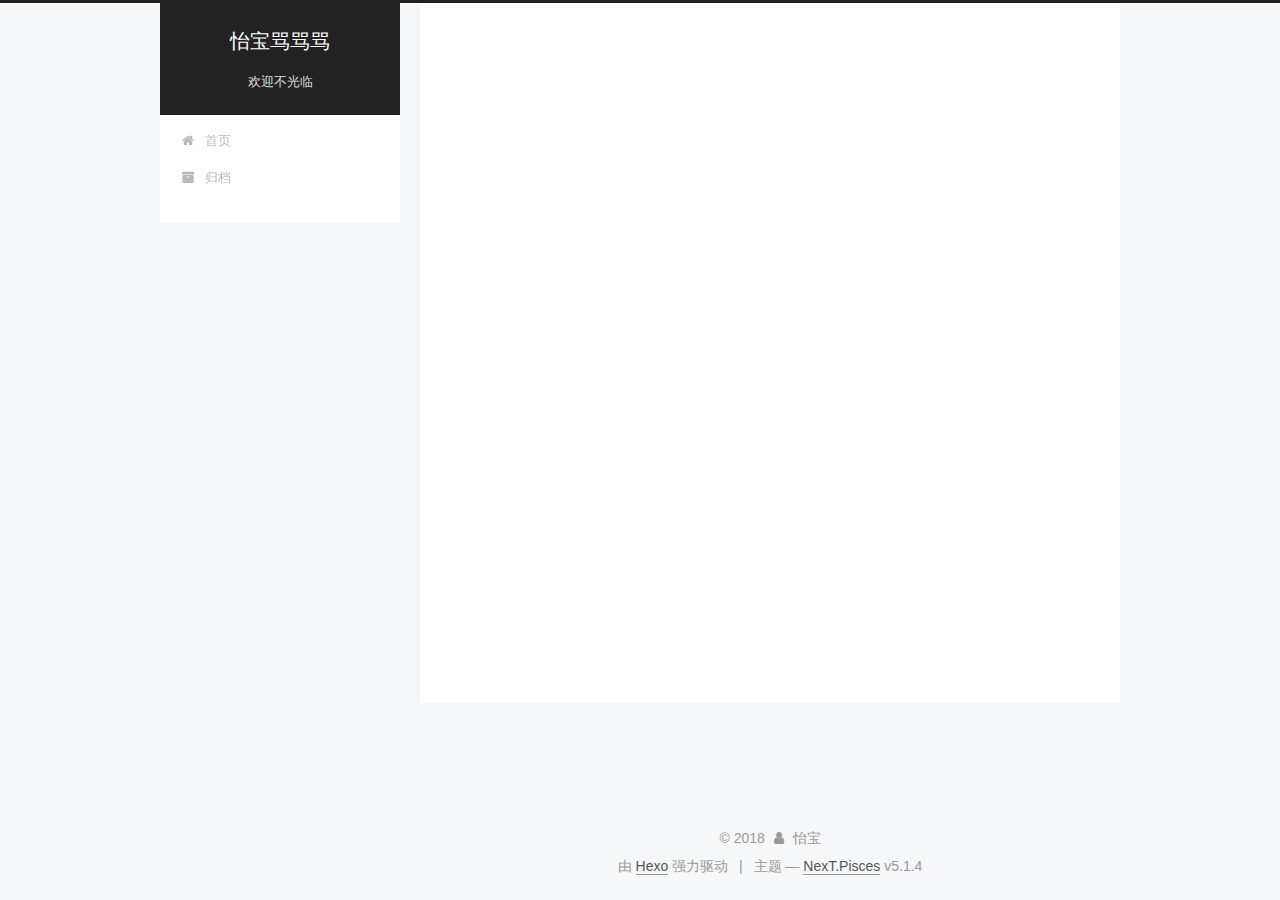
==== commit 636a56a2: "Site updated: 2018-05-24 14:45:19" ====
--- a/archives/index.html
+++ b/archives/index.html
@@ -73,10 +73,8 @@
 
 
 
-  
-
-
-  <link rel="alternate" href="/atom.xml" title="怡宝棒棒棒" type="application/atom+xml" />
+
+  <link rel="alternate" href="/atom.xml" title="怡宝骂骂骂" type="application/atom+xml" />
 
 
 
@@ -85,13 +83,13 @@
 
 <meta name="description" content="生命给予你时柠檬做柠檬水">
 <meta property="og:type" content="website">
-<meta property="og:title" content="怡宝棒棒棒">
+<meta property="og:title" content="怡宝骂骂骂">
 <meta property="og:url" content="hestia1997.github.io/archives/index.html">
-<meta property="og:site_name" content="怡宝棒棒棒">
+<meta property="og:site_name" content="怡宝骂骂骂">
 <meta property="og:description" content="生命给予你时柠檬做柠檬水">
 <meta property="og:locale" content="zh-Hans">
 <meta name="twitter:card" content="summary">
-<meta name="twitter:title" content="怡宝棒棒棒">
+<meta name="twitter:title" content="怡宝骂骂骂">
 <meta name="twitter:description" content="生命给予你时柠檬做柠檬水">
 
 
@@ -128,7 +126,7 @@
 
 
 
-  <title>归档 | 怡宝棒棒棒</title>
+  <title>归档 | 怡宝骂骂骂</title>
   
 
 
@@ -158,7 +156,7 @@
     <div class="custom-logo-site-title">
       <a href="/"  class="brand" rel="start">
         <span class="logo-line-before"><i></i></span>
-        <span class="site-title">怡宝棒棒棒</span>
+        <span class="site-title">怡宝骂骂骂</span>
         <span class="logo-line-after"><i></i></span>
       </a>
     </div>
@@ -260,7 +258,7 @@
         
             <a class="post-title-link" href="/2018/05/10/2018-5-10/" itemprop="url">
               
-                <span itemprop="name">未命名</span>
+                <span itemprop="name">2018.5.10</span>
               
             </a>
         
--- a/css/main.css
+++ b/css/main.css
@@ -1823,7 +1823,7 @@
   width: 4px;
   height: 4px;
   border-radius: 50%;
-  background: #11ffe5;
+  background: #2fcc1a;
 }
 .links-of-blogroll {
   font-size: 13px;
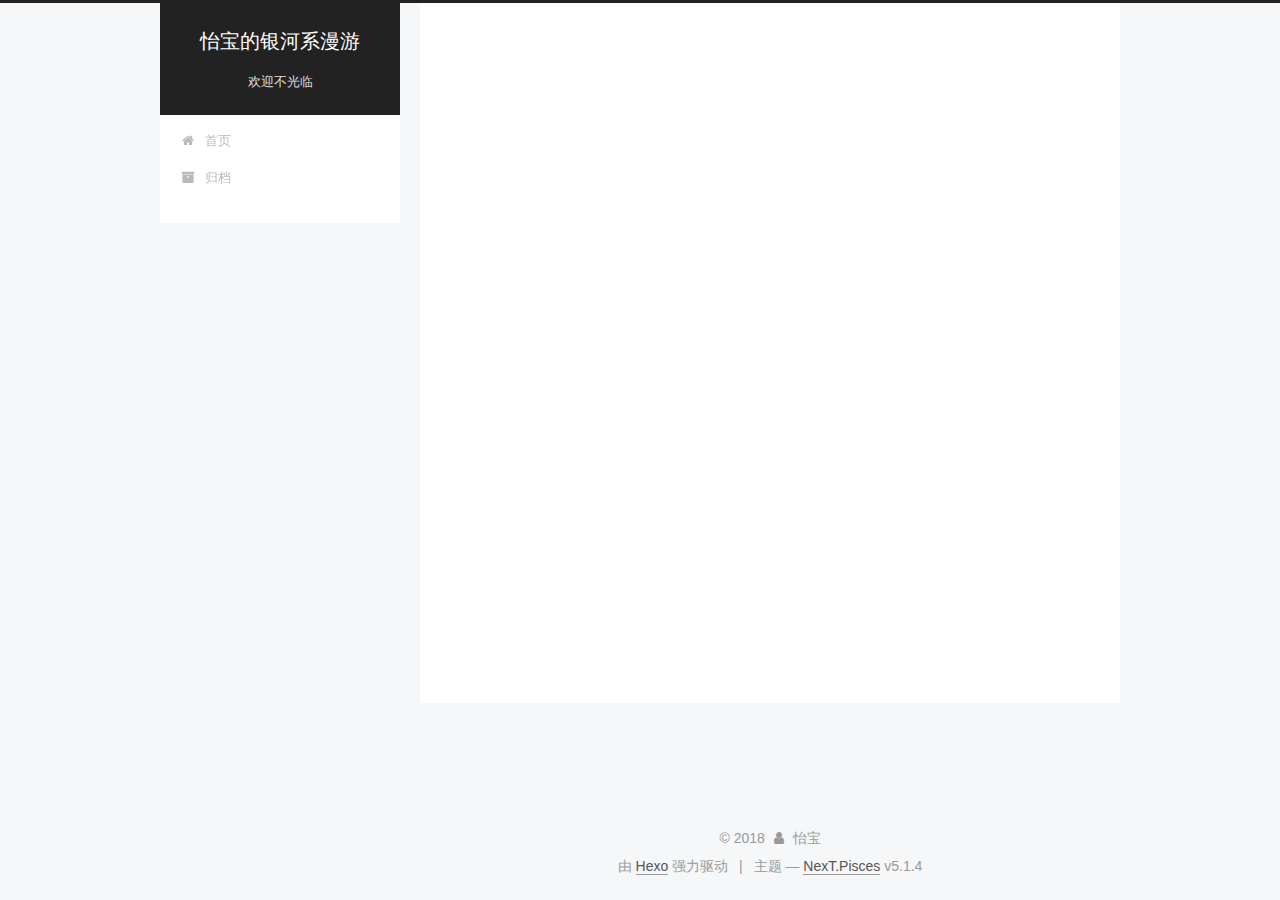
==== commit baed99ec: "Site updated: 2018-08-16 16:38:38" ====
--- a/archives/index.html
+++ b/archives/index.html
@@ -73,24 +73,26 @@
 
 
 
-
-  <link rel="alternate" href="/atom.xml" title="怡宝骂骂骂" type="application/atom+xml" />
-
-
-
-
-
-
-<meta name="description" content="生命给予你时柠檬做柠檬水">
+  
+
+
+  <link rel="alternate" href="/atom.xml" title="怡宝的银河系漫游" type="application/atom+xml" />
+
+
+
+
+
+
+<meta name="description" content="看鱼，靠近鱼，养鱼。（因为鱼很棒。）">
 <meta property="og:type" content="website">
-<meta property="og:title" content="怡宝骂骂骂">
+<meta property="og:title" content="怡宝的银河系漫游">
 <meta property="og:url" content="hestia1997.github.io/archives/index.html">
-<meta property="og:site_name" content="怡宝骂骂骂">
-<meta property="og:description" content="生命给予你时柠檬做柠檬水">
+<meta property="og:site_name" content="怡宝的银河系漫游">
+<meta property="og:description" content="看鱼，靠近鱼，养鱼。（因为鱼很棒。）">
 <meta property="og:locale" content="zh-Hans">
 <meta name="twitter:card" content="summary">
-<meta name="twitter:title" content="怡宝骂骂骂">
-<meta name="twitter:description" content="生命给予你时柠檬做柠檬水">
+<meta name="twitter:title" content="怡宝的银河系漫游">
+<meta name="twitter:description" content="看鱼，靠近鱼，养鱼。（因为鱼很棒。）">
 
 
 
@@ -126,7 +128,7 @@
 
 
 
-  <title>归档 | 怡宝骂骂骂</title>
+  <title>归档 | 怡宝的银河系漫游</title>
   
 
 
@@ -156,7 +158,7 @@
     <div class="custom-logo-site-title">
       <a href="/"  class="brand" rel="start">
         <span class="logo-line-before"><i></i></span>
-        <span class="site-title">怡宝骂骂骂</span>
+        <span class="site-title">怡宝的银河系漫游</span>
         <span class="logo-line-after"><i></i></span>
       </a>
     </div>
@@ -320,7 +322,7 @@
           <div class="site-author motion-element" itemprop="author" itemscope itemtype="http://schema.org/Person">
             
               <p class="site-author-name" itemprop="name">怡宝</p>
-              <p class="site-description motion-element" itemprop="description">生命给予你时柠檬做柠檬水</p>
+              <p class="site-description motion-element" itemprop="description">看鱼，靠近鱼，养鱼。（因为鱼很棒。）</p>
           </div>
 
           <nav class="site-state motion-element">
--- a/css/main.css
+++ b/css/main.css
@@ -1823,7 +1823,7 @@
   width: 4px;
   height: 4px;
   border-radius: 50%;
-  background: #2fcc1a;
+  background: #deff9d;
 }
 .links-of-blogroll {
   font-size: 13px;
